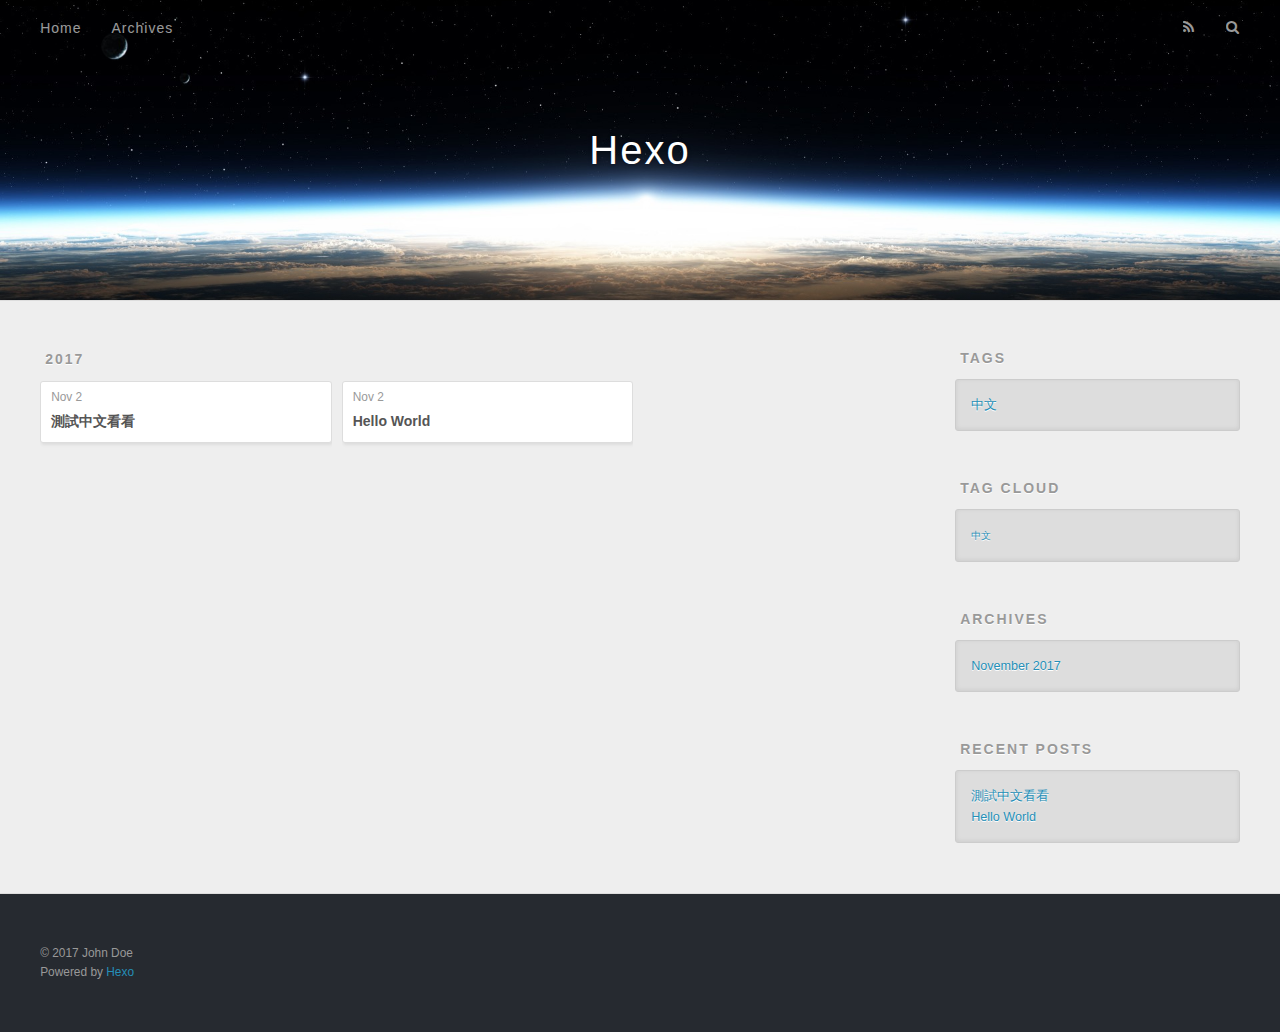
==== archives/index.html @ 3c04d318 "Site updated: 2017-11-02 15:52:07" ====
<!DOCTYPE html>
<html>
<head>
  <meta charset="utf-8">
  
  <title>Archives | Hexo</title>
  <meta name="viewport" content="width=device-width, initial-scale=1, maximum-scale=1">
  <meta property="og:type" content="website">
<meta property="og:title" content="Hexo">
<meta property="og:url" content="http://yoursite.com/archives/index.html">
<meta property="og:site_name" content="Hexo">
<meta name="twitter:card" content="summary">
<meta name="twitter:title" content="Hexo">
  
    <link rel="alternate" href="/atom.xml" title="Hexo" type="application/atom+xml">
  
  
    <link rel="icon" href="/favicon.png">
  
  
    <link href="//fonts.googleapis.com/css?family=Source+Code+Pro" rel="stylesheet" type="text/css">
  
  <link rel="stylesheet" href="/css/style.css">
  

</head>

<body>
  <div id="container">
    <div id="wrap">
      <header id="header">
  <div id="banner"></div>
  <div id="header-outer" class="outer">
    <div id="header-title" class="inner">
      <h1 id="logo-wrap">
        <a href="/" id="logo">Hexo</a>
      </h1>
      
    </div>
    <div id="header-inner" class="inner">
      <nav id="main-nav">
        <a id="main-nav-toggle" class="nav-icon"></a>
        
          <a class="main-nav-link" href="/">Home</a>
        
          <a class="main-nav-link" href="/archives">Archives</a>
        
      </nav>
      <nav id="sub-nav">
        
          <a id="nav-rss-link" class="nav-icon" href="/atom.xml" title="RSS Feed"></a>
        
        <a id="nav-search-btn" class="nav-icon" title="Search"></a>
      </nav>
      <div id="search-form-wrap">
        <form action="//google.com/search" method="get" accept-charset="UTF-8" class="search-form"><input type="search" name="q" class="search-form-input" placeholder="Search"><button type="submit" class="search-form-submit">&#xF002;</button><input type="hidden" name="sitesearch" value="http://yoursite.com"></form>
      </div>
    </div>
  </div>
</header>
      <div class="outer">
        <section id="main">
  
  
    
    
      
      
      <section class="archives-wrap">
        <div class="archive-year-wrap">
          <a href="/archives/2017" class="archive-year">2017</a>
        </div>
        <div class="archives">
    
    <article class="archive-article archive-type-post">
  <div class="archive-article-inner">
    <header class="archive-article-header">
      <a href="/2017/11/02/測試中文看看/" class="archive-article-date">
  <time datetime="2017-11-02T07:08:48.000Z" itemprop="datePublished">Nov 2</time>
</a>
      
  
    <h1 itemprop="name">
      <a class="archive-article-title" href="/2017/11/02/測試中文看看/">測試中文看看</a>
    </h1>
  

    </header>
  </div>
</article>
  
    
    
    <article class="archive-article archive-type-post">
  <div class="archive-article-inner">
    <header class="archive-article-header">
      <a href="/2017/11/02/hello-world/" class="archive-article-date">
  <time datetime="2017-11-02T06:54:24.256Z" itemprop="datePublished">Nov 2</time>
</a>
      
  
    <h1 itemprop="name">
      <a class="archive-article-title" href="/2017/11/02/hello-world/">Hello World</a>
    </h1>
  

    </header>
  </div>
</article>
  
  
    </div></section>
  

</section>
        
          <aside id="sidebar">
  
    

  
    
  <div class="widget-wrap">
    <h3 class="widget-title">Tags</h3>
    <div class="widget">
      <ul class="tag-list"><li class="tag-list-item"><a class="tag-list-link" href="/tags/中文/">中文</a></li></ul>
    </div>
  </div>


  
    
  <div class="widget-wrap">
    <h3 class="widget-title">Tag Cloud</h3>
    <div class="widget tagcloud">
      <a href="/tags/中文/" style="font-size: 10px;">中文</a>
    </div>
  </div>

  
    
  <div class="widget-wrap">
    <h3 class="widget-title">Archives</h3>
    <div class="widget">
      <ul class="archive-list"><li class="archive-list-item"><a class="archive-list-link" href="/archives/2017/11/">November 2017</a></li></ul>
    </div>
  </div>


  
    
  <div class="widget-wrap">
    <h3 class="widget-title">Recent Posts</h3>
    <div class="widget">
      <ul>
        
          <li>
            <a href="/2017/11/02/測試中文看看/">測試中文看看</a>
          </li>
        
          <li>
            <a href="/2017/11/02/hello-world/">Hello World</a>
          </li>
        
      </ul>
    </div>
  </div>

  
</aside>
        
      </div>
      <footer id="footer">
  
  <div class="outer">
    <div id="footer-info" class="inner">
      &copy; 2017 John Doe<br>
      Powered by <a href="http://hexo.io/" target="_blank">Hexo</a>
    </div>
  </div>
</footer>
    </div>
    <nav id="mobile-nav">
  
    <a href="/" class="mobile-nav-link">Home</a>
  
    <a href="/archives" class="mobile-nav-link">Archives</a>
  
</nav>
    

<script src="//ajax.googleapis.com/ajax/libs/jquery/2.0.3/jquery.min.js"></script>


  <link rel="stylesheet" href="/fancybox/jquery.fancybox.css">
  <script src="/fancybox/jquery.fancybox.pack.js"></script>


<script src="/js/script.js"></script>

  </div>
</body>
</html>
---- css/style.css ----
body {
  width: 100%;
}
body:before,
body:after {
  content: "";
  display: table;
}
body:after {
  clear: both;
}
html,
body,
div,
span,
applet,
object,
iframe,
h1,
h2,
h3,
h4,
h5,
h6,
p,
blockquote,
pre,
a,
abbr,
acronym,
address,
big,
cite,
code,
del,
dfn,
em,
img,
ins,
kbd,
q,
s,
samp,
small,
strike,
strong,
sub,
sup,
tt,
var,
dl,
dt,
dd,
ol,
ul,
li,
fieldset,
form,
label,
legend,
table,
caption,
tbody,
tfoot,
thead,
tr,
th,
td {
  margin: 0;
  padding: 0;
  border: 0;
  outline: 0;
  font-weight: inherit;
  font-style: inherit;
  font-family: inherit;
  font-size: 100%;
  vertical-align: baseline;
}
body {
  line-height: 1;
  color: #000;
  background: #fff;
}
ol,
ul {
  list-style: none;
}
table {
  border-collapse: separate;
  border-spacing: 0;
  vertical-align: middle;
}
caption,
th,
td {
  text-align: left;
  font-weight: normal;
  vertical-align: middle;
}
a img {
  border: none;
}
input,
button {
  margin: 0;
  padding: 0;
}
input::-moz-focus-inner,
button::-moz-focus-inner {
  border: 0;
  padding: 0;
}
@font-face {
  font-family: FontAwesome;
  font-style: normal;
  font-weight: normal;
  src: url("fonts/fontawesome-webfont.eot?v=#4.0.3");
  src: url("fonts/fontawesome-webfont.eot?#iefix&v=#4.0.3") format("embedded-opentype"), url("fonts/fontawesome-webfont.woff?v=#4.0.3") format("woff"), url("fonts/fontawesome-webfont.ttf?v=#4.0.3") format("truetype"), url("fonts/fontawesome-webfont.svg#fontawesomeregular?v=#4.0.3") format("svg");
}
html,
body,
#container {
  height: 100%;
}
body {
  background: #eee;
  font: 14px "Helvetica Neue", Helvetica, Arial, sans-serif;
  -webkit-text-size-adjust: 100%;
}
.outer {
  max-width: 1220px;
  margin: 0 auto;
  padding: 0 20px;
}
.outer:before,
.outer:after {
  content: "";
  display: table;
}
.outer:after {
  clear: both;
}
.inner {
  display: inline;
  float: left;
  width: 98.33333333333333%;
  margin: 0 0.833333333333333%;
}
.left,
.alignleft {
  float: left;
}
.right,
.alignright {
  float: right;
}
.clear {
  clear: both;
}
#container {
  position: relative;
}
.mobile-nav-on {
  overflow: hidden;
}
#wrap {
  height: 100%;
  width: 100%;
  position: absolute;
  top: 0;
  left: 0;
  -webkit-transition: 0.2s ease-out;
  -moz-transition: 0.2s ease-out;
  -ms-transition: 0.2s ease-out;
  transition: 0.2s ease-out;
  z-index: 1;
  background: #eee;
}
.mobile-nav-on #wrap {
  left: 280px;
}
@media screen and (min-width: 768px) {
  #main {
    display: inline;
    float: left;
    width: 73.33333333333333%;
    margin: 0 0.833333333333333%;
  }
}
.article-date,
.article-category-link,
.archive-year,
.widget-title {
  text-decoration: none;
  text-transform: uppercase;
  letter-spacing: 2px;
  color: #999;
  margin-bottom: 1em;
  margin-left: 5px;
  line-height: 1em;
  text-shadow: 0 1px #fff;
  font-weight: bold;
}
.article-inner,
.archive-article-inner {
  background: #fff;
  -webkit-box-shadow: 1px 2px 3px #ddd;
  box-shadow: 1px 2px 3px #ddd;
  border: 1px solid #ddd;
  border-radius: 3px;
}
.article-entry h1,
.widget h1 {
  font-size: 2em;
}
.article-entry h2,
.widget h2 {
  font-size: 1.5em;
}
.article-entry h3,
.widget h3 {
  font-size: 1.3em;
}
.article-entry h4,
.widget h4 {
  font-size: 1.2em;
}
.article-entry h5,
.widget h5 {
  font-size: 1em;
}
.article-entry h6,
.widget h6 {
  font-size: 1em;
  color: #999;
}
.article-entry hr,
.widget hr {
  border: 1px dashed #ddd;
}
.article-entry strong,
.widget strong {
  font-weight: bold;
}
.article-entry em,
.widget em,
.article-entry cite,
.widget cite {
  font-style: italic;
}
.article-entry sup,
.widget sup,
.article-entry sub,
.widget sub {
  font-size: 0.75em;
  line-height: 0;
  position: relative;
  vertical-align: baseline;
}
.article-entry sup,
.widget sup {
  top: -0.5em;
}
.article-entry sub,
.widget sub {
  bottom: -0.2em;
}
.article-entry small,
.widget small {
  font-size: 0.85em;
}
.article-entry acronym,
.widget acronym,
.article-entry abbr,
.widget abbr {
  border-bottom: 1px dotted;
}
.article-entry ul,
.widget ul,
.article-entry ol,
.widget ol,
.article-entry dl,
.widget dl {
  margin: 0 20px;
  line-height: 1.6em;
}
.article-entry ul ul,
.widget ul ul,
.article-entry ol ul,
.widget ol ul,
.article-entry ul ol,
.widget ul ol,
.article-entry ol ol,
.widget ol ol {
  margin-top: 0;
  margin-bottom: 0;
}
.article-entry ul,
.widget ul {
  list-style: disc;
}
.article-entry ol,
.widget ol {
  list-style: decimal;
}
.article-entry dt,
.widget dt {
  font-weight: bold;
}
#header {
  height: 300px;
  position: relative;
  border-bottom: 1px solid #ddd;
}
#header:before,
#header:after {
  content: "";
  position: absolute;
  left: 0;
  right: 0;
  height: 40px;
}
#header:before {
  top: 0;
  background: -webkit-linear-gradient(rgba(0,0,0,0.2), transparent);
  background: -moz-linear-gradient(rgba(0,0,0,0.2), transparent);
  background: -ms-linear-gradient(rgba(0,0,0,0.2), transparent);
  background: linear-gradient(rgba(0,0,0,0.2), transparent);
}
#header:after {
  bottom: 0;
  background: -webkit-linear-gradient(transparent, rgba(0,0,0,0.2));
  background: -moz-linear-gradient(transparent, rgba(0,0,0,0.2));
  background: -ms-linear-gradient(transparent, rgba(0,0,0,0.2));
  background: linear-gradient(transparent, rgba(0,0,0,0.2));
}
#header-outer {
  height: 100%;
  position: relative;
}
#header-inner {
  position: relative;
  overflow: hidden;
}
#banner {
  position: absolute;
  top: 0;
  left: 0;
  width: 100%;
  height: 100%;
  background: url("images/banner.jpg") center #000;
  -webkit-background-size: cover;
  -moz-background-size: cover;
  background-size: cover;
  z-index: -1;
}
#header-title {
  text-align: center;
  height: 40px;
  position: absolute;
  top: 50%;
  left: 0;
  margin-top: -20px;
}
#logo,
#subtitle {
  text-decoration: none;
  color: #fff;
  font-weight: 300;
  text-shadow: 0 1px 4px rgba(0,0,0,0.3);
}
#logo {
  font-size: 40px;
  line-height: 40px;
  letter-spacing: 2px;
}
#subtitle {
  font-size: 16px;
  line-height: 16px;
  letter-spacing: 1px;
}
#subtitle-wrap {
  margin-top: 16px;
}
#main-nav {
  float: left;
  margin-left: -15px;
}
.nav-icon,
.main-nav-link {
  float: left;
  color: #fff;
  opacity: 0.6;
  text-decoration: none;
  text-shadow: 0 1px rgba(0,0,0,0.2);
  -webkit-transition: opacity 0.2s;
  -moz-transition: opacity 0.2s;
  -ms-transition: opacity 0.2s;
  transition: opacity 0.2s;
  display: block;
  padding: 20px 15px;
}
.nav-icon:hover,
.main-nav-link:hover {
  opacity: 1;
}
.nav-icon {
  font-family: FontAwesome;
  text-align: center;
  font-size: 14px;
  width: 14px;
  height: 14px;
  padding: 20px 15px;
  position: relative;
  cursor: pointer;
}
.main-nav-link {
  font-weight: 300;
  letter-spacing: 1px;
}
@media screen and (max-width: 479px) {
  .main-nav-link {
    display: none;
  }
}
#main-nav-toggle {
  display: none;
}
#main-nav-toggle:before {
  content: "\f0c9";
}
@media screen and (max-width: 479px) {
  #main-nav-toggle {
    display: block;
  }
}
#sub-nav {
  float: right;
  margin-right: -15px;
}
#nav-rss-link:before {
  content: "\f09e";
}
#nav-search-btn:before {
  content: "\f002";
}
#search-form-wrap {
  position: absolute;
  top: 15px;
  width: 150px;
  height: 30px;
  right: -150px;
  opacity: 0;
  -webkit-transition: 0.2s ease-out;
  -moz-transition: 0.2s ease-out;
  -ms-transition: 0.2s ease-out;
  transition: 0.2s ease-out;
}
#search-form-wrap.on {
  opacity: 1;
  right: 0;
}
@media screen and (max-width: 479px) {
  #search-form-wrap {
    width: 100%;
    right: -100%;
  }
}
.search-form {
  position: absolute;
  top: 0;
  left: 0;
  right: 0;
  background: #fff;
  padding: 5px 15px;
  border-radius: 15px;
  -webkit-box-shadow: 0 0 10px rgba(0,0,0,0.3);
  box-shadow: 0 0 10px rgba(0,0,0,0.3);
}
.search-form-input {
  border: none;
  background: none;
  color: #555;
  width: 100%;
  font: 13px "Helvetica Neue", Helvetica, Arial, sans-serif;
  outline: none;
}
.search-form-input::-webkit-search-results-decoration,
.search-form-input::-webkit-search-cancel-button {
  -webkit-appearance: none;
}
.search-form-submit {
  position: absolute;
  top: 50%;
  right: 10px;
  margin-top: -7px;
  font: 13px FontAwesome;
  border: none;
  background: none;
  color: #bbb;
  cursor: pointer;
}
.search-form-submit:hover,
.search-form-submit:focus {
  color: #777;
}
.article {
  margin: 50px 0;
}
.article-inner {
  overflow: hidden;
}
.article-meta:before,
.article-meta:after {
  content: "";
  display: table;
}
.article-meta:after {
  clear: both;
}
.article-date {
  float: left;
}
.article-category {
  float: left;
  line-height: 1em;
  color: #ccc;
  text-shadow: 0 1px #fff;
  margin-left: 8px;
}
.article-category:before {
  content: "\2022";
}
.article-category-link {
  margin: 0 12px 1em;
}
.article-header {
  padding: 20px 20px 0;
}
.article-title {
  text-decoration: none;
  font-size: 2em;
  font-weight: bold;
  color: #555;
  line-height: 1.1em;
  -webkit-transition: color 0.2s;
  -moz-transition: color 0.2s;
  -ms-transition: color 0.2s;
  transition: color 0.2s;
}
a.article-title:hover {
  color: #258fb8;
}
.article-entry {
  color: #555;
  padding: 0 20px;
}
.article-entry:before,
.article-entry:after {
  content: "";
  display: table;
}
.article-entry:after {
  clear: both;
}
.article-entry p,
.article-entry table {
  line-height: 1.6em;
  margin: 1.6em 0;
}
.article-entry h1,
.article-entry h2,
.article-entry h3,
.article-entry h4,
.article-entry h5,
.article-entry h6 {
  font-weight: bold;
}
.article-entry h1,
.article-entry h2,
.article-entry h3,
.article-entry h4,
.article-entry h5,
.article-entry h6 {
  line-height: 1.1em;
  margin: 1.1em 0;
}
.article-entry a {
  color: #258fb8;
  text-decoration: none;
}
.article-entry a:hover {
  text-decoration: underline;
}
.article-entry ul,
.article-entry ol,
.article-entry dl {
  margin-top: 1.6em;
  margin-bottom: 1.6em;
}
.article-entry img,
.article-entry video {
  max-width: 100%;
  height: auto;
  display: block;
  margin: auto;
}
.article-entry iframe {
  border: none;
}
.article-entry table {
  width: 100%;
  border-collapse: collapse;
  border-spacing: 0;
}
.article-entry th {
  font-weight: bold;
  border-bottom: 3px solid #ddd;
  padding-bottom: 0.5em;
}
.article-entry td {
  border-bottom: 1px solid #ddd;
  padding: 10px 0;
}
.article-entry blockquote {
  font-family: Georgia, "Times New Roman", serif;
  font-size: 1.4em;
  margin: 1.6em 20px;
  text-align: center;
}
.article-entry blockquote footer {
  font-size: 14px;
  margin: 1.6em 0;
  font-family: "Helvetica Neue", Helvetica, Arial, sans-serif;
}
.article-entry blockquote footer cite:before {
  content: "—";
  padding: 0 0.5em;
}
.article-entry .pullquote {
  text-align: left;
  width: 45%;
  margin: 0;
}
.article-entry .pullquote.left {
  margin-left: 0.5em;
  margin-right: 1em;
}
.article-entry .pullquote.right {
  margin-right: 0.5em;
  margin-left: 1em;
}
.article-entry .caption {
  color: #999;
  display: block;
  font-size: 0.9em;
  margin-top: 0.5em;
  position: relative;
  text-align: center;
}
.article-entry .video-container {
  position: relative;
  padding-top: 56.25%;
  height: 0;
  overflow: hidden;
}
.article-entry .video-container iframe,
.article-entry .video-container object,
.article-entry .video-container embed {
  position: absolute;
  top: 0;
  left: 0;
  width: 100%;
  height: 100%;
  margin-top: 0;
}
.article-more-link a {
  display: inline-block;
  line-height: 1em;
  padding: 6px 15px;
  border-radius: 15px;
  background: #eee;
  color: #999;
  text-shadow: 0 1px #fff;
  text-decoration: none;
}
.article-more-link a:hover {
  background: #258fb8;
  color: #fff;
  text-decoration: none;
  text-shadow: 0 1px #1e7293;
}
.article-footer {
  font-size: 0.85em;
  line-height: 1.6em;
  border-top: 1px solid #ddd;
  padding-top: 1.6em;
  margin: 0 20px 20px;
}
.article-footer:before,
.article-footer:after {
  content: "";
  display: table;
}
.article-footer:after {
  clear: both;
}
.article-footer a {
  color: #999;
  text-decoration: none;
}
.article-footer a:hover {
  color: #555;
}
.article-tag-list-item {
  float: left;
  margin-right: 10px;
}
.article-tag-list-link:before {
  content: "#";
}
.article-comment-link {
  float: right;
}
.article-comment-link:before {
  content: "\f075";
  font-family: FontAwesome;
  padding-right: 8px;
}
.article-share-link {
  cursor: pointer;
  float: right;
  margin-left: 20px;
}
.article-share-link:before {
  content: "\f064";
  font-family: FontAwesome;
  padding-right: 6px;
}
#article-nav {
  position: relative;
}
#article-nav:before,
#article-nav:after {
  content: "";
  display: table;
}
#article-nav:after {
  clear: both;
}
@media screen and (min-width: 768px) {
  #article-nav {
    margin: 50px 0;
  }
  #article-nav:before {
    width: 8px;
    height: 8px;
    position: absolute;
    top: 50%;
    left: 50%;
    margin-top: -4px;
    margin-left: -4px;
    content: "";
    border-radius: 50%;
    background: #ddd;
    -webkit-box-shadow: 0 1px 2px #fff;
    box-shadow: 0 1px 2px #fff;
  }
}
.article-nav-link-wrap {
  text-decoration: none;
  text-shadow: 0 1px #fff;
  color: #999;
  -webkit-box-sizing: border-box;
  -moz-box-sizing: border-box;
  box-sizing: border-box;
  margin-top: 50px;
  text-align: center;
  display: block;
}
.article-nav-link-wrap:hover {
  color: #555;
}
@media screen and (min-width: 768px) {
  .article-nav-link-wrap {
    width: 50%;
    margin-top: 0;
  }
}
@media screen and (min-width: 768px) {
  #article-nav-newer {
    float: left;
    text-align: right;
    padding-right: 20px;
  }
}
@media screen and (min-width: 768px) {
  #article-nav-older {
    float: right;
    text-align: left;
    padding-left: 20px;
  }
}
.article-nav-caption {
  text-transform: uppercase;
  letter-spacing: 2px;
  color: #ddd;
  line-height: 1em;
  font-weight: bold;
}
#article-nav-newer .article-nav-caption {
  margin-right: -2px;
}
.article-nav-title {
  font-size: 0.85em;
  line-height: 1.6em;
  margin-top: 0.5em;
}
.article-share-box {
  position: absolute;
  display: none;
  background: #fff;
  -webkit-box-shadow: 1px 2px 10px rgba(0,0,0,0.2);
  box-shadow: 1px 2px 10px rgba(0,0,0,0.2);
  border-radius: 3px;
  margin-left: -145px;
  overflow: hidden;
  z-index: 1;
}
.article-share-box.on {
  display: block;
}
.article-share-input {
  width: 100%;
  background: none;
  -webkit-box-sizing: border-box;
  -moz-box-sizing: border-box;
  box-sizing: border-box;
  font: 14px "Helvetica Neue", Helvetica, Arial, sans-serif;
  padding: 0 15px;
  color: #555;
  outline: none;
  border: 1px solid #ddd;
  border-radius: 3px 3px 0 0;
  height: 36px;
  line-height: 36px;
}
.article-share-links {
  background: #eee;
}
.article-share-links:before,
.article-share-links:after {
  content: "";
  display: table;
}
.article-share-links:after {
  clear: both;
}
.article-share-twitter,
.article-share-facebook,
.article-share-pinterest,
.article-share-google {
  width: 50px;
  height: 36px;
  display: block;
  float: left;
  position: relative;
  color: #999;
  text-shadow: 0 1px #fff;
}
.article-share-twitter:before,
.article-share-facebook:before,
.article-share-pinterest:before,
.article-share-google:before {
  font-size: 20px;
  font-family: FontAwesome;
  width: 20px;
  height: 20px;
  position: absolute;
  top: 50%;
  left: 50%;
  margin-top: -10px;
  margin-left: -10px;
  text-align: center;
}
.article-share-twitter:hover,
.article-share-facebook:hover,
.article-share-pinterest:hover,
.article-share-google:hover {
  color: #fff;
}
.article-share-twitter:before {
  content: "\f099";
}
.article-share-twitter:hover {
  background: #00aced;
  text-shadow: 0 1px #008abe;
}
.article-share-facebook:before {
  content: "\f09a";
}
.article-share-facebook:hover {
  background: #3b5998;
  text-shadow: 0 1px #2f477a;
}
.article-share-pinterest:before {
  content: "\f0d2";
}
.article-share-pinterest:hover {
  background: #cb2027;
  text-shadow: 0 1px #a21a1f;
}
.article-share-google:before {
  content: "\f0d5";
}
.article-share-google:hover {
  background: #dd4b39;
  text-shadow: 0 1px #be3221;
}
.article-gallery {
  background: #000;
  position: relative;
}
.article-gallery-photos {
  position: relative;
  overflow: hidden;
}
.article-gallery-img {
  display: none;
  max-width: 100%;
}
.article-gallery-img:first-child {
  display: block;
}
.article-gallery-img.loaded {
  position: absolute;
  display: block;
}
.article-gallery-img img {
  display: block;
  max-width: 100%;
  margin: 0 auto;
}
#comments {
  background: #fff;
  -webkit-box-shadow: 1px 2px 3px #ddd;
  box-shadow: 1px 2px 3px #ddd;
  padding: 20px;
  border: 1px solid #ddd;
  border-radius: 3px;
  margin: 50px 0;
}
#comments a {
  color: #258fb8;
}
.archives-wrap {
  margin: 50px 0;
}
.archives:before,
.archives:after {
  content: "";
  display: table;
}
.archives:after {
  clear: both;
}
.archive-year-wrap {
  margin-bottom: 1em;
}
.archives {
  -webkit-column-gap: 10px;
  -moz-column-gap: 10px;
  column-gap: 10px;
}
@media screen and (min-width: 480px) and (max-width: 767px) {
  .archives {
    -webkit-column-count: 2;
    -moz-column-count: 2;
    column-count: 2;
  }
}
@media screen and (min-width: 768px) {
  .archives {
    -webkit-column-count: 3;
    -moz-column-count: 3;
    column-count: 3;
  }
}
.archive-article {
  -webkit-column-break-inside: avoid;
  page-break-inside: avoid;
  overflow: hidden;
  break-inside: avoid-column;
}
.archive-article-inner {
  padding: 10px;
  margin-bottom: 15px;
}
.archive-article-title {
  text-decoration: none;
  font-weight: bold;
  color: #555;
  -webkit-transition: color 0.2s;
  -moz-transition: color 0.2s;
  -ms-transition: color 0.2s;
  transition: color 0.2s;
  line-height: 1.6em;
}
.archive-article-title:hover {
  color: #258fb8;
}
.archive-article-footer {
  margin-top: 1em;
}
.archive-article-date {
  color: #999;
  text-decoration: none;
  font-size: 0.85em;
  line-height: 1em;
  margin-bottom: 0.5em;
  display: block;
}
#page-nav {
  margin: 50px auto;
  background: #fff;
  -webkit-box-shadow: 1px 2px 3px #ddd;
  box-shadow: 1px 2px 3px #ddd;
  border: 1px solid #ddd;
  border-radius: 3px;
  text-align: center;
  color: #999;
  overflow: hidden;
}
#page-nav:before,
#page-nav:after {
  content: "";
  display: table;
}
#page-nav:after {
  clear: both;
}
#page-nav a,
#page-nav span {
  padding: 10px 20px;
  line-height: 1;
  height: 2ex;
}
#page-nav a {
  color: #999;
  text-decoration: none;
}
#page-nav a:hover {
  background: #999;
  color: #fff;
}
#page-nav .prev {
  float: left;
}
#page-nav .next {
  float: right;
}
#page-nav .page-number {
  display: inline-block;
}
@media screen and (max-width: 479px) {
  #page-nav .page-number {
    display: none;
  }
}
#page-nav .current {
  color: #555;
  font-weight: bold;
}
#page-nav .space {
  color: #ddd;
}
#footer {
  background: #262a30;
  padding: 50px 0;
  border-top: 1px solid #ddd;
  color: #999;
}
#footer a {
  color: #258fb8;
  text-decoration: none;
}
#footer a:hover {
  text-decoration: underline;
}
#footer-info {
  line-height: 1.6em;
  font-size: 0.85em;
}
.article-entry pre,
.article-entry .highlight {
  background: #2d2d2d;
  margin: 0 -20px;
  padding: 15px 20px;
  border-style: solid;
  border-color: #ddd;
  border-width: 1px 0;
  overflow: auto;
  color: #ccc;
  line-height: 22.400000000000002px;
}
.article-entry .highlight .gutter pre,
.article-entry .gist .gist-file .gist-data .line-numbers {
  color: #666;
  font-size: 0.85em;
}
.article-entry pre,
.article-entry code {
  font-family: "Source Code Pro", Consolas, Monaco, Menlo, Consolas, monospace;
}
.article-entry code {
  background: #eee;
  text-shadow: 0 1px #fff;
  padding: 0 0.3em;
}
.article-entry pre code {
  background: none;
  text-shadow: none;
  padding: 0;
}
.article-entry .highlight pre {
  border: none;
  margin: 0;
  padding: 0;
}
.article-entry .highlight table {
  margin: 0;
  width: auto;
}
.article-entry .highlight td {
  border: none;
  padding: 0;
}
.article-entry .highlight figcaption {
  font-size: 0.85em;
  color: #999;
  line-height: 1em;
  margin-bottom: 1em;
}
.article-entry .highlight figcaption:before,
.article-entry .highlight figcaption:after {
  content: "";
  display: table;
}
.article-entry .highlight figcaption:after {
  clear: both;
}
.article-entry .highlight figcaption a {
  float: right;
}
.article-entry .highlight .gutter pre {
  text-align: right;
  padding-right: 20px;
}
.article-entry .highlight .line {
  height: 22.400000000000002px;
}
.article-entry .highlight .line.marked {
  background: #515151;
}
.article-entry .gist {
  margin: 0 -20px;
  border-style: solid;
  border-color: #ddd;
  border-width: 1px 0;
  background: #2d2d2d;
  padding: 15px 20px 15px 0;
}
.article-entry .gist .gist-file {
  border: none;
  font-family: "Source Code Pro", Consolas, Monaco, Menlo, Consolas, monospace;
  margin: 0;
}
.article-entry .gist .gist-file .gist-data {
  background: none;
  border: none;
}
.article-entry .gist .gist-file .gist-data .line-numbers {
  background: none;
  border: none;
  padding: 0 20px 0 0;
}
.article-entry .gist .gist-file .gist-data .line-data {
  padding: 0 !important;
}
.article-entry .gist .gist-file .highlight {
  margin: 0;
  padding: 0;
  border: none;
}
.article-entry .gist .gist-file .gist-meta {
  background: #2d2d2d;
  color: #999;
  font: 0.85em "Helvetica Neue", Helvetica, Arial, sans-serif;
  text-shadow: 0 0;
  padding: 0;
  margin-top: 1em;
  margin-left: 20px;
}
.article-entry .gist .gist-file .gist-meta a {
  color: #258fb8;
  font-weight: normal;
}
.article-entry .gist .gist-file .gist-meta a:hover {
  text-decoration: underline;
}
pre .comment,
pre .title {
  color: #999;
}
pre .variable,
pre .attribute,
pre .tag,
pre .regexp,
pre .ruby .constant,
pre .xml .tag .title,
pre .xml .pi,
pre .xml .doctype,
pre .html .doctype,
pre .css .id,
pre .css .class,
pre .css .pseudo {
  color: #f2777a;
}
pre .number,
pre .preprocessor,
pre .built_in,
pre .literal,
pre .params,
pre .constant {
  color: #f99157;
}
pre .class,
pre .ruby .class .title,
pre .css .rules .attribute {
  color: #9c9;
}
pre .string,
pre .value,
pre .inheritance,
pre .header,
pre .ruby .symbol,
pre .xml .cdata {
  color: #9c9;
}
pre .css .hexcolor {
  color: #6cc;
}
pre .function,
pre .python .decorator,
pre .python .title,
pre .ruby .function .title,
pre .ruby .title .keyword,
pre .perl .sub,
pre .javascript .title,
pre .coffeescript .title {
  color: #69c;
}
pre .keyword,
pre .javascript .function {
  color: #c9c;
}
@media screen and (max-width: 479px) {
  #mobile-nav {
    position: absolute;
    top: 0;
    left: 0;
    width: 280px;
    height: 100%;
    background: #191919;
    border-right: 1px solid #fff;
  }
}
@media screen and (max-width: 479px) {
  .mobile-nav-link {
    display: block;
    color: #999;
    text-decoration: none;
    padding: 15px 20px;
    font-weight: bold;
  }
  .mobile-nav-link:hover {
    color: #fff;
  }
}
@media screen and (min-width: 768px) {
  #sidebar {
    display: inline;
    float: left;
    width: 23.333333333333332%;
    margin: 0 0.833333333333333%;
  }
}
.widget-wrap {
  margin: 50px 0;
}
.widget {
  color: #777;
  text-shadow: 0 1px #fff;
  background: #ddd;
  -webkit-box-shadow: 0 -1px 4px #ccc inset;
  box-shadow: 0 -1px 4px #ccc inset;
  border: 1px solid #ccc;
  padding: 15px;
  border-radius: 3px;
}
.widget a {
  color: #258fb8;
  text-decoration: none;
}
.widget a:hover {
  text-decoration: underline;
}
.widget ul ul,
.widget ol ul,
.widget dl ul,
.widget ul ol,
.widget ol ol,
.widget dl ol,
.widget ul dl,
.widget ol dl,
.widget dl dl {
  margin-left: 15px;
  list-style: disc;
}
.widget {
  line-height: 1.6em;
  word-wrap: break-word;
  font-size: 0.9em;
}
.widget ul,
.widget ol {
  list-style: none;
  margin: 0;
}
.widget ul ul,
.widget ol ul,
.widget ul ol,
.widget ol ol {
  margin: 0 20px;
}
.widget ul ul,
.widget ol ul {
  list-style: disc;
}
.widget ul ol,
.widget ol ol {
  list-style: decimal;
}
.category-list-count,
.tag-list-count,
.archive-list-count {
  padding-left: 5px;
  color: #999;
  font-size: 0.85em;
}
.category-list-count:before,
.tag-list-count:before,
.archive-list-count:before {
  content: "(";
}
.category-list-count:after,
.tag-list-count:after,
.archive-list-count:after {
  content: ")";
}
.tagcloud a {
  margin-right: 5px;
  display: inline-block;
}
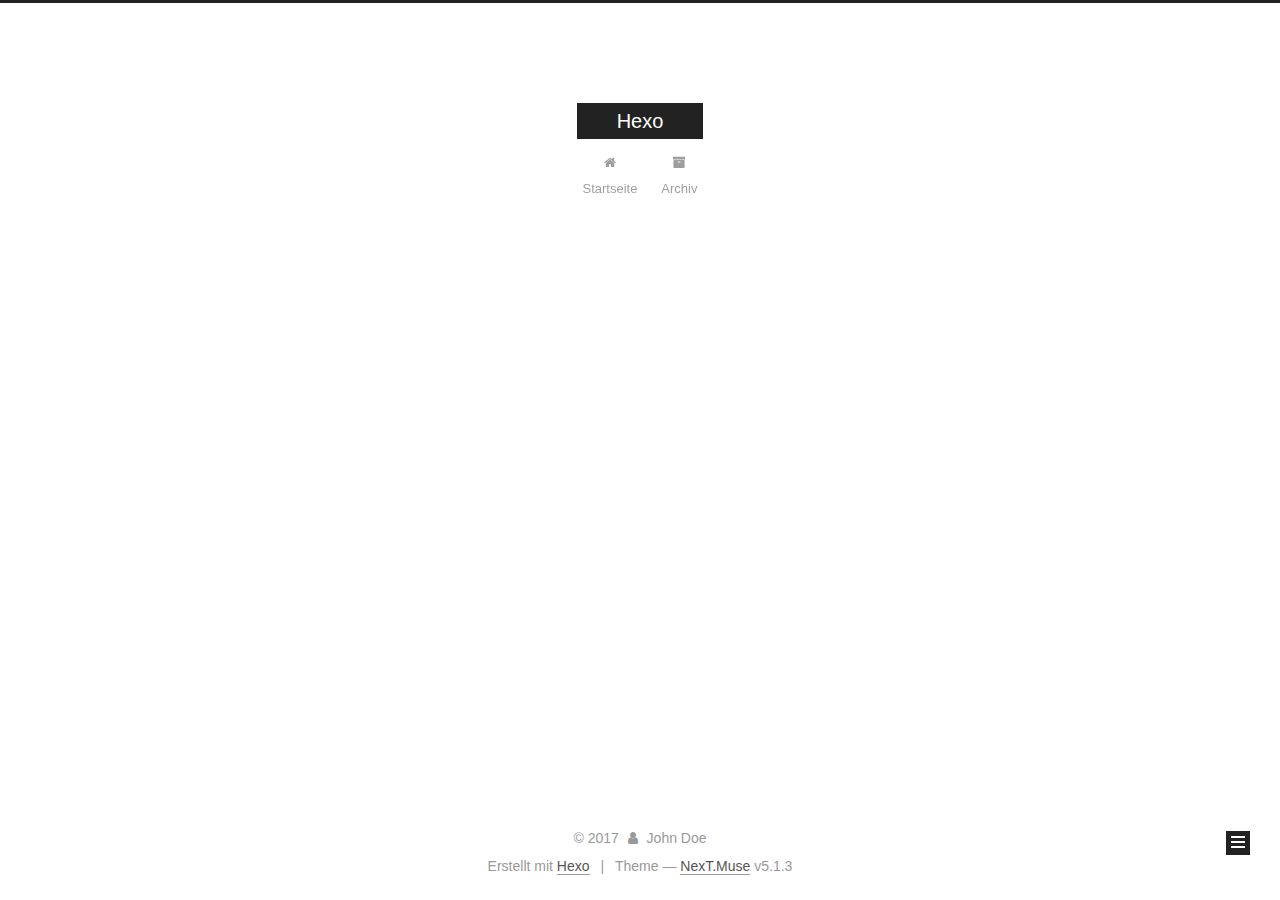
==== commit fc7160bb: "Site updated: 2017-11-02 16:00:58" ====
--- a/archives/index.html
+++ b/archives/index.html
@@ -1,203 +1,598 @@
 <!DOCTYPE html>
-<html>
+
+
+
+  
+
+
+<html class="theme-next muse use-motion" lang="">
 <head>
-  <meta charset="utf-8">
-  
-  <title>Archives | Hexo</title>
-  <meta name="viewport" content="width=device-width, initial-scale=1, maximum-scale=1">
-  <meta property="og:type" content="website">
+  <meta charset="UTF-8"/>
+<meta http-equiv="X-UA-Compatible" content="IE=edge" />
+<meta name="viewport" content="width=device-width, initial-scale=1, maximum-scale=1"/>
+<meta name="theme-color" content="#222">
+
+
+
+
+
+
+
+
+
+<meta http-equiv="Cache-Control" content="no-transform" />
+<meta http-equiv="Cache-Control" content="no-siteapp" />
+
+
+
+
+
+
+
+
+
+
+
+
+
+
+
+
+  
+  
+  <link href="/lib/fancybox/source/jquery.fancybox.css?v=2.1.5" rel="stylesheet" type="text/css" />
+
+
+
+
+
+
+
+<link href="/lib/font-awesome/css/font-awesome.min.css?v=4.6.2" rel="stylesheet" type="text/css" />
+
+<link href="/css/main.css?v=5.1.3" rel="stylesheet" type="text/css" />
+
+
+  <link rel="apple-touch-icon" sizes="180x180" href="/images/apple-touch-icon-next.png?v=5.1.3">
+
+
+  <link rel="icon" type="image/png" sizes="32x32" href="/images/favicon-32x32-next.png?v=5.1.3">
+
+
+  <link rel="icon" type="image/png" sizes="16x16" href="/images/favicon-16x16-next.png?v=5.1.3">
+
+
+  <link rel="mask-icon" href="/images/logo.svg?v=5.1.3" color="#222">
+
+
+
+
+
+  <meta name="keywords" content="Hexo, NexT" />
+
+
+
+
+
+
+
+
+
+
+<meta property="og:type" content="website">
 <meta property="og:title" content="Hexo">
 <meta property="og:url" content="http://yoursite.com/archives/index.html">
 <meta property="og:site_name" content="Hexo">
 <meta name="twitter:card" content="summary">
 <meta name="twitter:title" content="Hexo">
-  
-    <link rel="alternate" href="/atom.xml" title="Hexo" type="application/atom+xml">
-  
-  
-    <link rel="icon" href="/favicon.png">
-  
-  
-    <link href="//fonts.googleapis.com/css?family=Source+Code+Pro" rel="stylesheet" type="text/css">
-  
-  <link rel="stylesheet" href="/css/style.css">
-  
+
+
+
+<script type="text/javascript" id="hexo.configurations">
+  var NexT = window.NexT || {};
+  var CONFIG = {
+    root: '/',
+    scheme: 'Muse',
+    version: '5.1.3',
+    sidebar: {"position":"left","display":"post","offset":12,"b2t":false,"scrollpercent":false,"onmobile":false},
+    fancybox: true,
+    tabs: true,
+    motion: {"enable":true,"async":false,"transition":{"post_block":"fadeIn","post_header":"slideDownIn","post_body":"slideDownIn","coll_header":"slideLeftIn","sidebar":"slideUpIn"}},
+    duoshuo: {
+      userId: '0',
+      author: 'Author'
+    },
+    algolia: {
+      applicationID: '',
+      apiKey: '',
+      indexName: '',
+      hits: {"per_page":10},
+      labels: {"input_placeholder":"Search for Posts","hits_empty":"We didn't find any results for the search: ${query}","hits_stats":"${hits} results found in ${time} ms"}
+    }
+  };
+</script>
+
+
+
+  <link rel="canonical" href="http://yoursite.com/archives/"/>
+
+
+
+
+
+  <title>Archiv | Hexo</title>
+  
+
+
+
+
+
+
+
 
 </head>
 
-<body>
-  <div id="container">
-    <div id="wrap">
-      <header id="header">
-  <div id="banner"></div>
-  <div id="header-outer" class="outer">
-    <div id="header-title" class="inner">
-      <h1 id="logo-wrap">
-        <a href="/" id="logo">Hexo</a>
-      </h1>
-      
+<body itemscope itemtype="http://schema.org/WebPage" lang="">
+
+  
+  
+    
+  
+
+  <div class="container sidebar-position-left page-archive">
+    <div class="headband"></div>
+
+    <header id="header" class="header" itemscope itemtype="http://schema.org/WPHeader">
+      <div class="header-inner"><div class="site-brand-wrapper">
+  <div class="site-meta ">
+    
+
+    <div class="custom-logo-site-title">
+      <a href="/"  class="brand" rel="start">
+        <span class="logo-line-before"><i></i></span>
+        <span class="site-title">Hexo</span>
+        <span class="logo-line-after"><i></i></span>
+      </a>
     </div>
-    <div id="header-inner" class="inner">
-      <nav id="main-nav">
-        <a id="main-nav-toggle" class="nav-icon"></a>
-        
-          <a class="main-nav-link" href="/">Home</a>
-        
-          <a class="main-nav-link" href="/archives">Archives</a>
-        
-      </nav>
-      <nav id="sub-nav">
-        
-          <a id="nav-rss-link" class="nav-icon" href="/atom.xml" title="RSS Feed"></a>
-        
-        <a id="nav-search-btn" class="nav-icon" title="Search"></a>
-      </nav>
-      <div id="search-form-wrap">
-        <form action="//google.com/search" method="get" accept-charset="UTF-8" class="search-form"><input type="search" name="q" class="search-form-input" placeholder="Search"><button type="submit" class="search-form-submit">&#xF002;</button><input type="hidden" name="sitesearch" value="http://yoursite.com"></form>
+      
+        <p class="site-subtitle"></p>
+      
+  </div>
+
+  <div class="site-nav-toggle">
+    <button>
+      <span class="btn-bar"></span>
+      <span class="btn-bar"></span>
+      <span class="btn-bar"></span>
+    </button>
+  </div>
+</div>
+
+<nav class="site-nav">
+  
+
+  
+    <ul id="menu" class="menu">
+      
+        
+        <li class="menu-item menu-item-home">
+          <a href="/" rel="section">
+            
+              <i class="menu-item-icon fa fa-fw fa-home"></i> <br />
+            
+            Startseite
+          </a>
+        </li>
+      
+        
+        <li class="menu-item menu-item-archives">
+          <a href="/archives/" rel="section">
+            
+              <i class="menu-item-icon fa fa-fw fa-archive"></i> <br />
+            
+            Archiv
+          </a>
+        </li>
+      
+
+      
+    </ul>
+  
+
+  
+</nav>
+
+
+
+ </div>
+    </header>
+
+    <main id="main" class="main">
+      <div class="main-inner">
+        <div class="content-wrap">
+          <div id="content" class="content">
+            
+
+  
+  
+  
+  <div class="post-block archive">
+    <div id="posts" class="posts-collapse">
+      <span class="archive-move-on"></span>
+
+      <span class="archive-page-counter">
+        
+        
+        
+          
+        
+        Öhm..! Insgesamt 2 Artikel. Bleib dran.
+      </span>
+
+      
+
+        
+        
+        
+
+        
+          
+          <div class="collection-title">
+            <h1 class="archive-year" id="archive-year-2017">2017</h1>
+          </div>
+        
+        
+
+        
+
+  <article class="post post-type-normal" itemscope itemtype="http://schema.org/Article">
+    <header class="post-header">
+
+      <h2 class="post-title">
+        
+            <a class="post-title-link" href="/2017/11/02/測試中文看看/" itemprop="url">
+              
+                <span itemprop="name">測試中文看看</span>
+              
+            </a>
+        
+      </h2>
+
+      <div class="post-meta">
+        <time class="post-time" itemprop="dateCreated"
+              datetime="2017-11-02T15:08:48+08:00"
+              content="2017-11-02" >
+          11-02
+        </time>
       </div>
+
+    </header>
+  </article>
+
+
+
+      
+
+        
+        
+        
+
+        
+        
+
+        
+
+  <article class="post post-type-normal" itemscope itemtype="http://schema.org/Article">
+    <header class="post-header">
+
+      <h2 class="post-title">
+        
+            <a class="post-title-link" href="/2017/11/02/hello-world/" itemprop="url">
+              
+                <span itemprop="name">Hello World</span>
+              
+            </a>
+        
+      </h2>
+
+      <div class="post-meta">
+        <time class="post-time" itemprop="dateCreated"
+              datetime="2017-11-02T14:54:24+08:00"
+              content="2017-11-02" >
+          11-02
+        </time>
+      </div>
+
+    </header>
+  </article>
+
+
+
+      
+
     </div>
   </div>
-</header>
-      <div class="outer">
-        <section id="main">
-  
-  
-    
-    
-      
-      
-      <section class="archives-wrap">
-        <div class="archive-year-wrap">
-          <a href="/archives/2017" class="archive-year">2017</a>
+  
+  
+  
+
+  
+
+
+
+          </div>
+          
+
+
+          
+
         </div>
-        <div class="archives">
-    
-    <article class="archive-article archive-type-post">
-  <div class="archive-article-inner">
-    <header class="archive-article-header">
-      <a href="/2017/11/02/測試中文看看/" class="archive-article-date">
-  <time datetime="2017-11-02T07:08:48.000Z" itemprop="datePublished">Nov 2</time>
-</a>
-      
-  
-    <h1 itemprop="name">
-      <a class="archive-article-title" href="/2017/11/02/測試中文看看/">測試中文看看</a>
-    </h1>
-  
-
-    </header>
-  </div>
-</article>
-  
-    
-    
-    <article class="archive-article archive-type-post">
-  <div class="archive-article-inner">
-    <header class="archive-article-header">
-      <a href="/2017/11/02/hello-world/" class="archive-article-date">
-  <time datetime="2017-11-02T06:54:24.256Z" itemprop="datePublished">Nov 2</time>
-</a>
-      
-  
-    <h1 itemprop="name">
-      <a class="archive-article-title" href="/2017/11/02/hello-world/">Hello World</a>
-    </h1>
-  
-
-    </header>
-  </div>
-</article>
-  
-  
-    </div></section>
-  
-
-</section>
-        
-          <aside id="sidebar">
-  
-    
-
-  
-    
-  <div class="widget-wrap">
-    <h3 class="widget-title">Tags</h3>
-    <div class="widget">
-      <ul class="tag-list"><li class="tag-list-item"><a class="tag-list-link" href="/tags/中文/">中文</a></li></ul>
+        
+          
+  
+  <div class="sidebar-toggle">
+    <div class="sidebar-toggle-line-wrap">
+      <span class="sidebar-toggle-line sidebar-toggle-line-first"></span>
+      <span class="sidebar-toggle-line sidebar-toggle-line-middle"></span>
+      <span class="sidebar-toggle-line sidebar-toggle-line-last"></span>
     </div>
   </div>
 
-
-  
+  <aside id="sidebar" class="sidebar">
     
-  <div class="widget-wrap">
-    <h3 class="widget-title">Tag Cloud</h3>
-    <div class="widget tagcloud">
-      <a href="/tags/中文/" style="font-size: 10px;">中文</a>
+    <div class="sidebar-inner">
+
+      
+
+      
+
+      <section class="site-overview-wrap sidebar-panel sidebar-panel-active">
+        <div class="site-overview">
+          <div class="site-author motion-element" itemprop="author" itemscope itemtype="http://schema.org/Person">
+            
+              <p class="site-author-name" itemprop="name">John Doe</p>
+              <p class="site-description motion-element" itemprop="description"></p>
+          </div>
+
+          <nav class="site-state motion-element">
+
+            
+              <div class="site-state-item site-state-posts">
+              
+                <a href="/archives/">
+              
+                  <span class="site-state-item-count">2</span>
+                  <span class="site-state-item-name">Artikel</span>
+                </a>
+              </div>
+            
+
+            
+
+            
+              
+              
+              <div class="site-state-item site-state-tags">
+                
+                  <span class="site-state-item-count">1</span>
+                  <span class="site-state-item-name">Tags</span>
+                
+              </div>
+            
+
+          </nav>
+
+          
+
+          <div class="links-of-author motion-element">
+            
+          </div>
+
+          
+          
+
+          
+          
+
+          
+
+        </div>
+      </section>
+
+      
+
+      
+
     </div>
+  </aside>
+
+
+        
+      </div>
+    </main>
+
+    <footer id="footer" class="footer">
+      <div class="footer-inner">
+        <div class="copyright">&copy; <span itemprop="copyrightYear">2017</span>
+  <span class="with-love">
+    <i class="fa fa-user"></i>
+  </span>
+  <span class="author" itemprop="copyrightHolder">John Doe</span>
+
+  
+</div>
+
+
+  <div class="powered-by">Erstellt mit  <a class="theme-link" target="_blank" href="https://hexo.io">Hexo</a></div>
+
+
+
+  <span class="post-meta-divider">|</span>
+
+
+
+  <div class="theme-info">Theme &mdash; <a class="theme-link" target="_blank" href="https://github.com/iissnan/hexo-theme-next">NexT.Muse</a> v5.1.3</div>
+
+
+
+
+        
+
+
+
+
+
+
+
+        
+      </div>
+    </footer>
+
+    
+      <div class="back-to-top">
+        <i class="fa fa-arrow-up"></i>
+        
+      </div>
+    
+
+    
+
   </div>
 
   
-    
-  <div class="widget-wrap">
-    <h3 class="widget-title">Archives</h3>
-    <div class="widget">
-      <ul class="archive-list"><li class="archive-list-item"><a class="archive-list-link" href="/archives/2017/11/">November 2017</a></li></ul>
-    </div>
-  </div>
-
-
-  
-    
-  <div class="widget-wrap">
-    <h3 class="widget-title">Recent Posts</h3>
-    <div class="widget">
-      <ul>
-        
-          <li>
-            <a href="/2017/11/02/測試中文看看/">測試中文看看</a>
-          </li>
-        
-          <li>
-            <a href="/2017/11/02/hello-world/">Hello World</a>
-          </li>
-        
-      </ul>
-    </div>
-  </div>
-
-  
-</aside>
-        
-      </div>
-      <footer id="footer">
-  
-  <div class="outer">
-    <div id="footer-info" class="inner">
-      &copy; 2017 John Doe<br>
-      Powered by <a href="http://hexo.io/" target="_blank">Hexo</a>
-    </div>
-  </div>
-</footer>
-    </div>
-    <nav id="mobile-nav">
-  
-    <a href="/" class="mobile-nav-link">Home</a>
-  
-    <a href="/archives" class="mobile-nav-link">Archives</a>
-  
-</nav>
-    
-
-<script src="//ajax.googleapis.com/ajax/libs/jquery/2.0.3/jquery.min.js"></script>
-
-
-  <link rel="stylesheet" href="/fancybox/jquery.fancybox.css">
-  <script src="/fancybox/jquery.fancybox.pack.js"></script>
-
-
-<script src="/js/script.js"></script>
-
-  </div>
+
+<script type="text/javascript">
+  if (Object.prototype.toString.call(window.Promise) !== '[object Function]') {
+    window.Promise = null;
+  }
+</script>
+
+
+
+
+
+
+
+
+
+  
+
+
+
+
+
+
+
+
+
+
+
+
+  
+  
+    <script type="text/javascript" src="/lib/jquery/index.js?v=2.1.3"></script>
+  
+
+  
+  
+    <script type="text/javascript" src="/lib/fastclick/lib/fastclick.min.js?v=1.0.6"></script>
+  
+
+  
+  
+    <script type="text/javascript" src="/lib/jquery_lazyload/jquery.lazyload.js?v=1.9.7"></script>
+  
+
+  
+  
+    <script type="text/javascript" src="/lib/velocity/velocity.min.js?v=1.2.1"></script>
+  
+
+  
+  
+    <script type="text/javascript" src="/lib/velocity/velocity.ui.min.js?v=1.2.1"></script>
+  
+
+  
+  
+    <script type="text/javascript" src="/lib/fancybox/source/jquery.fancybox.pack.js?v=2.1.5"></script>
+  
+
+
+  
+
+
+  <script type="text/javascript" src="/js/src/utils.js?v=5.1.3"></script>
+
+  <script type="text/javascript" src="/js/src/motion.js?v=5.1.3"></script>
+
+
+
+  
+  
+
+  
+
+  
+
+
+  <script type="text/javascript" src="/js/src/bootstrap.js?v=5.1.3"></script>
+
+
+
+  
+
+
+  
+
+
+
+
+	
+
+
+
+
+
+  
+
+
+
+
+
+  
+
+
+
+
+
+
+
+
+
+
+
+
+  
+
+
+
+
+
+  
+
+  
+
+  
+
+  
+  
+
+  
+
+  
+
+  
+
 </body>
-</html>+</html>
--- a/css/main.css
+++ b/css/main.css
@@ -0,0 +1,2661 @@
+/* normalize.css v3.0.2 | MIT License | git.io/normalize */
+html {
+  font-family: sans-serif; /* 1 */
+  -ms-text-size-adjust: 100%; /* 2 */
+  -webkit-text-size-adjust: 100%; /* 2 */
+}
+body {
+  margin: 0;
+}
+article,
+aside,
+details,
+figcaption,
+figure,
+footer,
+header,
+hgroup,
+main,
+menu,
+nav,
+section,
+summary {
+  display: block;
+}
+audio,
+canvas,
+progress,
+video {
+  display: inline-block; /* 1 */
+  vertical-align: baseline; /* 2 */
+}
+audio:not([controls]) {
+  display: none;
+  height: 0;
+}
+[hidden],
+template {
+  display: none;
+}
+a {
+  background-color: transparent;
+}
+a:active,
+a:hover {
+  outline: 0;
+}
+abbr[title] {
+  border-bottom: 1px dotted;
+}
+b,
+strong {
+  font-weight: bold;
+}
+dfn {
+  font-style: italic;
+}
+h1 {
+  font-size: 2em;
+  margin: 0.67em 0;
+}
+mark {
+  background: #ff0;
+  color: #000;
+}
+small {
+  font-size: 80%;
+}
+sub,
+sup {
+  font-size: 75%;
+  line-height: 0;
+  position: relative;
+  vertical-align: baseline;
+}
+sup {
+  top: -0.5em;
+}
+sub {
+  bottom: -0.25em;
+}
+img {
+  border: 0;
+}
+svg:not(:root) {
+  overflow: hidden;
+}
+figure {
+  margin: 1em 40px;
+}
+hr {
+  -moz-box-sizing: content-box;
+  box-sizing: content-box;
+  height: 0;
+}
+pre {
+  overflow: auto;
+}
+code,
+kbd,
+pre,
+samp {
+  font-family: monospace, monospace;
+  font-size: 1em;
+}
+button,
+input,
+optgroup,
+select,
+textarea {
+  color: inherit; /* 1 */
+  font: inherit; /* 2 */
+  margin: 0; /* 3 */
+}
+button {
+  overflow: visible;
+}
+button,
+select {
+  text-transform: none;
+}
+button,
+html input[type="button"],
+input[type="reset"],
+input[type="submit"] {
+  -webkit-appearance: button; /* 2 */
+  cursor: pointer; /* 3 */
+}
+button[disabled],
+html input[disabled] {
+  cursor: default;
+}
+button::-moz-focus-inner,
+input::-moz-focus-inner {
+  border: 0;
+  padding: 0;
+}
+input {
+  line-height: normal;
+}
+input[type="checkbox"],
+input[type="radio"] {
+  box-sizing: border-box; /* 1 */
+  padding: 0; /* 2 */
+}
+input[type="number"]::-webkit-inner-spin-button,
+input[type="number"]::-webkit-outer-spin-button {
+  height: auto;
+}
+input[type="search"] {
+  -webkit-appearance: textfield; /* 1 */
+  -moz-box-sizing: content-box;
+  -webkit-box-sizing: content-box; /* 2 */
+  box-sizing: content-box;
+}
+input[type="search"]::-webkit-search-cancel-button,
+input[type="search"]::-webkit-search-decoration {
+  -webkit-appearance: none;
+}
+fieldset {
+  border: 1px solid #c0c0c0;
+  margin: 0 2px;
+  padding: 0.35em 0.625em 0.75em;
+}
+legend {
+  border: 0; /* 1 */
+  padding: 0; /* 2 */
+}
+textarea {
+  overflow: auto;
+}
+optgroup {
+  font-weight: bold;
+}
+table {
+  border-collapse: collapse;
+  border-spacing: 0;
+}
+td,
+th {
+  padding: 0;
+}
+::selection {
+  background: #262a30;
+  color: #fff;
+}
+body {
+  position: relative;
+  font-family: 'Lato', "PingFang SC", "Microsoft YaHei", sans-serif;
+  font-size: 14px;
+  line-height: 2;
+  color: #555;
+  background: #fff;
+}
+@media (max-width: 767px) {
+  body {
+    padding-right: 0 !important;
+  }
+}
+@media (min-width: 768px) and (max-width: 991px) {
+  body {
+    padding-right: 0 !important;
+  }
+}
+@media (min-width: 1600px) {
+  body {
+    font-size: 16px;
+  }
+}
+h1,
+h2,
+h3,
+h4,
+h5,
+h6 {
+  margin: 0;
+  padding: 0;
+  font-weight: bold;
+  line-height: 1.5;
+  font-family: 'Lato', "PingFang SC", "Microsoft YaHei", sans-serif;
+}
+h2,
+h3,
+h4,
+h5,
+h6 {
+  margin: 20px 0 15px;
+}
+h1 {
+  font-size: 22px;
+}
+@media (max-width: 767px) {
+  h1 {
+    font-size: 18px;
+  }
+}
+h2 {
+  font-size: 20px;
+}
+@media (max-width: 767px) {
+  h2 {
+    font-size: 16px;
+  }
+}
+h3 {
+  font-size: 18px;
+}
+@media (max-width: 767px) {
+  h3 {
+    font-size: 14px;
+  }
+}
+h4 {
+  font-size: 16px;
+}
+@media (max-width: 767px) {
+  h4 {
+    font-size: 12px;
+  }
+}
+h5 {
+  font-size: 14px;
+}
+@media (max-width: 767px) {
+  h5 {
+    font-size: 10px;
+  }
+}
+h6 {
+  font-size: 12px;
+}
+@media (max-width: 767px) {
+  h6 {
+    font-size: 8px;
+  }
+}
+p {
+  margin: 0 0 20px 0;
+}
+a {
+  color: #555;
+  text-decoration: none;
+  outline: none;
+  border-bottom: 1px solid #999;
+  word-wrap: break-word;
+}
+a:hover {
+  color: #222;
+  border-bottom-color: #222;
+}
+blockquote {
+  margin: 0;
+  padding: 0;
+}
+img {
+  display: block;
+  margin: auto;
+  max-width: 100%;
+  height: auto;
+}
+hr {
+  margin: 40px 0;
+  height: 3px;
+  border: none;
+  background-color: #ddd;
+  background-image: repeating-linear-gradient(-45deg, #fff, #fff 4px, transparent 4px, transparent 8px);
+}
+blockquote {
+  padding: 0 15px;
+  color: #666;
+  border-left: 4px solid #ddd;
+}
+blockquote cite::before {
+  content: "-";
+  padding: 0 5px;
+}
+dt {
+  font-weight: 700;
+}
+dd {
+  margin: 0;
+  padding: 0;
+}
+kbd {
+  border: 1px solid #ccc;
+  border-radius: 0.2em;
+  box-shadow: 0.1em 0.1em 0.2em rgba(0,0,0,0.1);
+  background-color: #f9f9f9;
+  font-family: inherit;
+  background-image: -webkit-linear-gradient(top, #eee, #fff, #eee);
+  padding: 0.1em 0.3em;
+  white-space: nowrap;
+}
+.text-left {
+  text-align: left;
+}
+.text-center {
+  text-align: center;
+}
+.text-right {
+  text-align: right;
+}
+.text-justify {
+  text-align: justify;
+}
+.text-nowrap {
+  white-space: nowrap;
+}
+.text-lowercase {
+  text-transform: lowercase;
+}
+.text-uppercase {
+  text-transform: uppercase;
+}
+.text-capitalize {
+  text-transform: capitalize;
+}
+.center-block {
+  display: block;
+  margin-left: auto;
+  margin-right: auto;
+}
+.clearfix:before,
+.clearfix:after {
+  content: " ";
+  display: table;
+}
+.clearfix:after {
+  clear: both;
+}
+.pullquote {
+  width: 45%;
+}
+.pullquote.left {
+  float: left;
+  margin-left: 5px;
+  margin-right: 10px;
+}
+.pullquote.right {
+  float: right;
+  margin-left: 10px;
+  margin-right: 5px;
+}
+.affix.affix.affix {
+  position: fixed;
+}
+.translation {
+  margin-top: -20px;
+  font-size: 14px;
+  color: #999;
+}
+.scrollbar-measure {
+  width: 100px;
+  height: 100px;
+  overflow: scroll;
+  position: absolute;
+  top: -9999px;
+}
+.use-motion .motion-element {
+  opacity: 0;
+}
+table {
+  margin: 20px 0;
+  width: 100%;
+  border-collapse: collapse;
+  border-spacing: 0;
+  border: 1px solid #ddd;
+  font-size: 14px;
+  table-layout: fixed;
+  word-wrap: break-all;
+}
+table>tbody>tr:nth-of-type(odd) {
+  background-color: #f9f9f9;
+}
+table>tbody>tr:hover {
+  background-color: #f5f5f5;
+}
+caption,
+th,
+td {
+  padding: 8px;
+  text-align: left;
+  vertical-align: middle;
+  font-weight: normal;
+}
+th,
+td {
+  border-bottom: 3px solid #ddd;
+  border-right: 1px solid #eee;
+}
+th {
+  padding-bottom: 10px;
+  font-weight: 700;
+}
+td {
+  border-bottom-width: 1px;
+}
+html,
+body {
+  height: 100%;
+}
+.container {
+  position: relative;
+  min-height: 100%;
+}
+.header-inner {
+  margin: 0 auto;
+  padding: 100px 0 70px;
+  width: 700px;
+}
+@media (min-width: 1600px) {
+  .container .header-inner {
+    width: 900px;
+  }
+}
+.main {
+  padding-bottom: 150px;
+}
+.main-inner {
+  margin: 0 auto;
+  width: 700px;
+}
+@media (min-width: 1600px) {
+  .container .main-inner {
+    width: 900px;
+  }
+}
+.footer {
+  position: absolute;
+  left: 0;
+  bottom: 0;
+  width: 100%;
+  min-height: 50px;
+}
+.footer-inner {
+  box-sizing: border-box;
+  margin: 20px auto;
+  width: 700px;
+}
+@media (min-width: 1600px) {
+  .container .footer-inner {
+    width: 900px;
+  }
+}
+pre,
+.highlight {
+  overflow: auto;
+  margin: 20px 0;
+  padding: 0;
+  font-size: 13px;
+  color: #4d4d4c;
+  background: #f7f7f7;
+  line-height: 1.6;
+}
+pre,
+code {
+  font-family: consolas, Menlo, "PingFang SC", "Microsoft YaHei", monospace;
+}
+code {
+  padding: 2px 4px;
+  word-wrap: break-word;
+  color: #555;
+  background: #eee;
+  border-radius: 3px;
+  font-size: 13px;
+}
+pre {
+  padding: 10px;
+}
+pre code {
+  padding: 0;
+  color: #4d4d4c;
+  background: none;
+  text-shadow: none;
+}
+.highlight {
+  border-radius: 1px;
+}
+.highlight pre {
+  border: none;
+  margin: 0;
+  padding: 10px 0;
+}
+.highlight table {
+  margin: 0;
+  width: auto;
+  border: none;
+}
+.highlight td {
+  border: none;
+  padding: 0;
+}
+.highlight figcaption {
+  font-size: 1em;
+  color: #4d4d4c;
+  line-height: 1em;
+  margin-bottom: 1em;
+}
+.highlight figcaption:before,
+.highlight figcaption:after {
+  content: " ";
+  display: table;
+}
+.highlight figcaption:after {
+  clear: both;
+}
+.highlight figcaption a {
+  float: right;
+  color: #4d4d4c;
+}
+.highlight figcaption a:hover {
+  border-bottom-color: #4d4d4c;
+}
+.highlight .gutter pre {
+  padding-left: 10px;
+  padding-right: 10px;
+  color: #869194;
+  text-align: right;
+  background-color: #eff2f3;
+}
+.highlight .code pre {
+  width: 100%;
+  padding-left: 10px;
+  padding-right: 10px;
+  background-color: #f7f7f7;
+}
+.highlight .line {
+  height: 20px;
+}
+.gutter {
+  -webkit-user-select: none;
+  -moz-user-select: none;
+  -ms-user-select: none;
+  user-select: none;
+}
+.gist table {
+  width: auto;
+}
+.gist table td {
+  border: none;
+}
+pre .deletion {
+  background: #fdd;
+}
+pre .addition {
+  background: #dfd;
+}
+pre .meta {
+  color: #8959a8;
+}
+pre .comment {
+  color: #8e908c;
+}
+pre .variable,
+pre .attribute,
+pre .tag,
+pre .regexp,
+pre .ruby .constant,
+pre .xml .tag .title,
+pre .xml .pi,
+pre .xml .doctype,
+pre .html .doctype,
+pre .css .id,
+pre .css .class,
+pre .css .pseudo {
+  color: #c82829;
+}
+pre .number,
+pre .preprocessor,
+pre .built_in,
+pre .literal,
+pre .params,
+pre .constant,
+pre .command {
+  color: #f5871f;
+}
+pre .ruby .class .title,
+pre .css .rules .attribute,
+pre .string,
+pre .value,
+pre .inheritance,
+pre .header,
+pre .ruby .symbol,
+pre .xml .cdata,
+pre .special,
+pre .number,
+pre .formula {
+  color: #718c00;
+}
+pre .title,
+pre .css .hexcolor {
+  color: #3e999f;
+}
+pre .function,
+pre .python .decorator,
+pre .python .title,
+pre .ruby .function .title,
+pre .ruby .title .keyword,
+pre .perl .sub,
+pre .javascript .title,
+pre .coffeescript .title {
+  color: #4271ae;
+}
+pre .keyword,
+pre .javascript .function {
+  color: #8959a8;
+}
+.full-image.full-image.full-image {
+  border: none;
+  max-width: 100%;
+  width: auto;
+  margin: 20px auto;
+}
+@media (min-width: 992px) {
+  .full-image.full-image.full-image {
+    max-width: none;
+    width: 110%;
+    margin: 25px -5%;
+  }
+}
+.blockquote-center,
+.page-home .post-type-quote blockquote,
+.page-post-detail .post-type-quote blockquote {
+  position: relative;
+  margin: 40px 0;
+  padding: 0;
+  border-left: none;
+  text-align: center;
+}
+.blockquote-center::before,
+.page-home .post-type-quote blockquote::before,
+.page-post-detail .post-type-quote blockquote::before,
+.blockquote-center::after,
+.page-home .post-type-quote blockquote::after,
+.page-post-detail .post-type-quote blockquote::after {
+  position: absolute;
+  content: ' ';
+  display: block;
+  width: 100%;
+  height: 24px;
+  opacity: 0.2;
+  background-repeat: no-repeat;
+  background-position: 0 -6px;
+  background-size: 22px 22px;
+}
+.blockquote-center::before,
+.page-home .post-type-quote blockquote::before,
+.page-post-detail .post-type-quote blockquote::before {
+  top: -20px;
+  background-image: url("../images/quote-l.svg");
+  border-top: 1px solid #ccc;
+}
+.blockquote-center::after,
+.page-home .post-type-quote blockquote::after,
+.page-post-detail .post-type-quote blockquote::after {
+  bottom: -20px;
+  background-image: url("../images/quote-r.svg");
+  border-bottom: 1px solid #ccc;
+  background-position: 100% 8px;
+}
+.blockquote-center p,
+.page-home .post-type-quote blockquote p,
+.page-post-detail .post-type-quote blockquote p,
+.blockquote-center div,
+.page-home .post-type-quote blockquote div,
+.page-post-detail .post-type-quote blockquote div {
+  text-align: center;
+}
+.post .post-body .group-picture img {
+  box-sizing: border-box;
+  padding: 0 3px;
+  border: none;
+}
+.post .group-picture-row {
+  overflow: hidden;
+  margin-top: 6px;
+}
+.post .group-picture-row:first-child {
+  margin-top: 0;
+}
+.post .group-picture-column {
+  float: left;
+}
+.page-post-detail .post-body .group-picture-column {
+  float: none;
+  margin-top: 10px;
+  width: auto !important;
+}
+.page-post-detail .post-body .group-picture-column img {
+  margin: 0 auto;
+}
+.page-archive .group-picture-container {
+  overflow: hidden;
+}
+.page-archive .group-picture-row {
+  float: left;
+}
+.page-archive .group-picture-row:first-child {
+  margin-top: 6px;
+}
+.page-archive .group-picture-column {
+  max-width: 150px;
+  max-height: 150px;
+}
+.post-body .note {
+  position: relative;
+  padding: 15px;
+  margin-bottom: 20px;
+  border: 1px solid #eee;
+  border-left-width: 5px;
+  border-radius: 3px;
+}
+.post-body .note h2,
+.post-body .note h3,
+.post-body .note h4,
+.post-body .note h5,
+.post-body .note h6 {
+  margin-top: 0;
+  margin-bottom: 0;
+  border-bottom: initial;
+  padding-top: 0 !important;
+}
+.post-body .note p:first-child,
+.post-body .note ul:first-child,
+.post-body .note ol:first-child,
+.post-body .note table:first-child,
+.post-body .note pre:first-child,
+.post-body .note blockquote:first-child {
+  margin-top: 0;
+}
+.post-body .note p:last-child,
+.post-body .note ul:last-child,
+.post-body .note ol:last-child,
+.post-body .note table:last-child,
+.post-body .note pre:last-child,
+.post-body .note blockquote:last-child {
+  margin-bottom: 0;
+}
+.post-body .note.default {
+  border-left-color: #777;
+}
+.post-body .note.default h2,
+.post-body .note.default h3,
+.post-body .note.default h4,
+.post-body .note.default h5,
+.post-body .note.default h6 {
+  color: #777;
+}
+.post-body .note.primary {
+  border-left-color: #6f42c1;
+}
+.post-body .note.primary h2,
+.post-body .note.primary h3,
+.post-body .note.primary h4,
+.post-body .note.primary h5,
+.post-body .note.primary h6 {
+  color: #6f42c1;
+}
+.post-body .note.info {
+  border-left-color: #428bca;
+}
+.post-body .note.info h2,
+.post-body .note.info h3,
+.post-body .note.info h4,
+.post-body .note.info h5,
+.post-body .note.info h6 {
+  color: #428bca;
+}
+.post-body .note.success {
+  border-left-color: #5cb85c;
+}
+.post-body .note.success h2,
+.post-body .note.success h3,
+.post-body .note.success h4,
+.post-body .note.success h5,
+.post-body .note.success h6 {
+  color: #5cb85c;
+}
+.post-body .note.warning {
+  border-left-color: #f0ad4e;
+}
+.post-body .note.warning h2,
+.post-body .note.warning h3,
+.post-body .note.warning h4,
+.post-body .note.warning h5,
+.post-body .note.warning h6 {
+  color: #f0ad4e;
+}
+.post-body .note.danger {
+  border-left-color: #d9534f;
+}
+.post-body .note.danger h2,
+.post-body .note.danger h3,
+.post-body .note.danger h4,
+.post-body .note.danger h5,
+.post-body .note.danger h6 {
+  color: #d9534f;
+}
+.post-body .label {
+  display: inline;
+  padding: 0 2px;
+  white-space: nowrap;
+}
+.post-body .label.default {
+  background-color: #f0f0f0;
+}
+.post-body .label.primary {
+  background-color: #efe6f7;
+}
+.post-body .label.info {
+  background-color: #e5f2f8;
+}
+.post-body .label.success {
+  background-color: #e7f4e9;
+}
+.post-body .label.warning {
+  background-color: #fcf6e1;
+}
+.post-body .label.danger {
+  background-color: #fae8eb;
+}
+.post-body .tabs {
+  position: relative;
+  display: block;
+  margin-bottom: 20px;
+  padding-top: 10px;
+}
+.post-body .tabs ul.nav-tabs {
+  margin: 0;
+  padding: 0;
+  display: flex;
+  margin-bottom: -1px;
+}
+@media (max-width: 413px) {
+  .post-body .tabs ul.nav-tabs {
+    display: block;
+    margin-bottom: 5px;
+  }
+}
+.post-body .tabs ul.nav-tabs li.tab {
+  list-style-type: none !important;
+  margin: 0 0.25em 0 0;
+  border-top: 3px solid transparent;
+  border-left: 1px solid transparent;
+  border-right: 1px solid transparent;
+}
+@media (max-width: 413px) {
+  .post-body .tabs ul.nav-tabs li.tab {
+    margin: initial;
+    border-top: 1px solid transparent;
+    border-left: 3px solid transparent;
+    border-right: 1px solid transparent;
+    border-bottom: 1px solid transparent;
+  }
+}
+.post-body .tabs ul.nav-tabs li.tab a {
+  outline: 0;
+  border-bottom: initial;
+  display: block;
+  line-height: 1.8em;
+  padding: 0.25em 0.75em;
+  transition-duration: 0.2s;
+  transition-timing-function: ease-out;
+  transition-delay: 0s;
+}
+.post-body .tabs ul.nav-tabs li.tab a i {
+  width: 1.285714285714286em;
+}
+.post-body .tabs ul.nav-tabs li.tab.active {
+  border-top: 3px solid #fc6423;
+  border-left: 1px solid #ddd;
+  border-right: 1px solid #ddd;
+  background-color: #fff;
+}
+@media (max-width: 413px) {
+  .post-body .tabs ul.nav-tabs li.tab.active {
+    border-top: 1px solid #ddd;
+    border-left: 3px solid #fc6423;
+    border-right: 1px solid #ddd;
+    border-bottom: 1px solid #ddd;
+  }
+}
+.post-body .tabs ul.nav-tabs li.tab.active a {
+  cursor: default;
+  color: #555;
+}
+.post-body .tabs .tab-content {
+  background-color: #fff;
+}
+.post-body .tabs .tab-content .tab-pane {
+  border: 1px solid #ddd;
+  padding: 20px 20px 0 20px;
+}
+.post-body .tabs .tab-content .tab-pane:not(.active) {
+  display: none !important;
+}
+.post-body .tabs .tab-content .tab-pane.active {
+  display: block !important;
+}
+.btn {
+  display: inline-block;
+  padding: 0 20px;
+  font-size: 14px;
+  color: #fff;
+  background: #222;
+  border: 2px solid #222;
+  text-decoration: none;
+  border-radius: 0;
+  transition-property: background-color;
+  transition-duration: 0.2s;
+  transition-timing-function: ease-in-out;
+  transition-delay: 0s;
+  line-height: 2;
+}
+.btn:hover {
+  border-color: #222;
+  color: #222;
+  background: #fff;
+}
+.btn +.btn {
+  margin: 0 0 8px 8px;
+}
+.btn .fa-fw {
+  width: 1.285714285714286em;
+  text-align: left;
+}
+.btn-bar {
+  display: block;
+  width: 22px;
+  height: 2px;
+  background: #555;
+  border-radius: 1px;
+}
+.btn-bar+.btn-bar {
+  margin-top: 4px;
+}
+.pagination {
+  margin: 120px 0 40px;
+  text-align: center;
+  border-top: 1px solid #eee;
+}
+.page-number-basic,
+.pagination .prev,
+.pagination .next,
+.pagination .page-number,
+.pagination .space {
+  display: inline-block;
+  position: relative;
+  top: -1px;
+  margin: 0 10px;
+  padding: 0 11px;
+}
+@media (max-width: 767px) {
+  .page-number-basic,
+  .pagination .prev,
+  .pagination .next,
+  .pagination .page-number,
+  .pagination .space {
+    margin: 0 5px;
+  }
+}
+.pagination .prev,
+.pagination .next,
+.pagination .page-number {
+  border-bottom: 0;
+  border-top: 1px solid #eee;
+  transition-property: border-color;
+  transition-duration: 0.2s;
+  transition-timing-function: ease-in-out;
+  transition-delay: 0s;
+}
+.pagination .prev:hover,
+.pagination .next:hover,
+.pagination .page-number:hover {
+  border-top-color: #222;
+}
+.pagination .space {
+  padding: 0;
+  margin: 0;
+}
+.pagination .prev {
+  margin-left: 0;
+}
+.pagination .next {
+  margin-right: 0;
+}
+.pagination .page-number.current {
+  color: #fff;
+  background: #ccc;
+  border-top-color: #ccc;
+}
+@media (max-width: 767px) {
+  .pagination {
+    border-top: none;
+  }
+  .pagination .prev,
+  .pagination .next,
+  .pagination .page-number {
+    margin-bottom: 10px;
+    border-top: 0;
+    border-bottom: 1px solid #eee;
+    padding: 0 10px;
+  }
+  .pagination .prev:hover,
+  .pagination .next:hover,
+  .pagination .page-number:hover {
+    border-bottom-color: #222;
+  }
+}
+.comments {
+  margin: 60px 20px 0;
+}
+.tag-cloud {
+  text-align: center;
+}
+.tag-cloud a {
+  display: inline-block;
+  margin: 10px;
+}
+.back-to-top {
+  box-sizing: border-box;
+  position: fixed;
+  bottom: -100px;
+  right: 30px;
+  z-index: 1050;
+  padding: 0 6px;
+  width: 24px;
+  background: #222;
+  font-size: 12px;
+  opacity: 1;
+  color: #fff;
+  cursor: pointer;
+  text-align: center;
+  -webkit-transform: translateZ(0);
+  transition-property: bottom;
+  transition-duration: 0.2s;
+  transition-timing-function: ease-in-out;
+  transition-delay: 0s;
+}
+@media (min-width: 768px) and (max-width: 991px) {
+  .back-to-top {
+    display: none !important;
+  }
+}
+@media (max-width: 767px) {
+  .back-to-top {
+    display: none !important;
+  }
+}
+.back-to-top.back-to-top-on {
+  bottom: 19px;
+}
+.header {
+  background: transparent;
+}
+.header-inner {
+  position: relative;
+}
+.headband {
+  height: 3px;
+  background: #222;
+}
+.site-meta {
+  margin: 0;
+  text-align: center;
+}
+@media (max-width: 767px) {
+  .site-meta {
+    text-align: center;
+  }
+}
+.brand {
+  position: relative;
+  display: inline-block;
+  padding: 0 40px;
+  color: #fff;
+  background: #222;
+  border-bottom: none;
+}
+.brand:hover {
+  color: #fff;
+}
+.logo {
+  display: inline-block;
+  margin-right: 5px;
+  line-height: 36px;
+  vertical-align: top;
+}
+.site-title {
+  display: inline-block;
+  vertical-align: top;
+  line-height: 36px;
+  font-size: 20px;
+  font-weight: normal;
+  font-family: 'Lato', "PingFang SC", "Microsoft YaHei", sans-serif;
+}
+.site-subtitle {
+  margin-top: 10px;
+  font-size: 13px;
+  color: #999;
+}
+.use-motion .brand {
+  opacity: 0;
+}
+.use-motion .logo,
+.use-motion .site-title,
+.use-motion .site-subtitle {
+  opacity: 0;
+  position: relative;
+  top: -10px;
+}
+.site-nav-toggle {
+  display: none;
+  position: absolute;
+  top: 10px;
+  left: 10px;
+}
+@media (max-width: 767px) {
+  .site-nav-toggle {
+    display: block;
+  }
+}
+.site-nav-toggle button {
+  margin-top: 2px;
+  padding: 9px 10px;
+  background: transparent;
+  border: none;
+}
+@media (max-width: 767px) {
+  .site-nav {
+    display: none;
+    margin: 0 -10px;
+    padding: 0 10px;
+    clear: both;
+    border-top: 1px solid #ddd;
+  }
+}
+@media (min-width: 768px) and (max-width: 991px) {
+  .site-nav {
+    display: block !important;
+  }
+}
+@media (min-width: 992px) {
+  .site-nav {
+    display: block !important;
+  }
+}
+.menu {
+  margin-top: 20px;
+  padding-left: 0;
+  text-align: center;
+}
+.menu .menu-item {
+  display: inline-block;
+  margin: 0 10px;
+  list-style: none;
+}
+@media screen and (max-width: 767px) {
+  .menu .menu-item {
+    margin-top: 10px;
+  }
+}
+.menu .menu-item a {
+  display: block;
+  font-size: 13px;
+  line-height: inherit;
+  border-bottom: 1px solid transparent;
+  transition-property: border-color;
+  transition-duration: 0.2s;
+  transition-timing-function: ease-in-out;
+  transition-delay: 0s;
+}
+.menu .menu-item a:hover {
+  border-bottom-color: #222;
+}
+.menu .menu-item .fa {
+  margin-right: 5px;
+}
+.use-motion .menu-item {
+  opacity: 0;
+}
+.post-body {
+  font-family: 'Lato', "PingFang SC", "Microsoft YaHei", sans-serif;
+}
+@media (max-width: 767px) {
+  .post-body {
+    word-break: break-word;
+  }
+}
+.post-body .fancybox img {
+  display: block !important;
+  margin: 0 auto;
+  cursor: pointer;
+  cursor: zoom-in;
+  cursor: -webkit-zoom-in;
+}
+.post-body .image-caption,
+.post-body .figure .caption {
+  margin: -20px auto 15px;
+  text-align: center;
+  font-size: 14px;
+  color: #999;
+  font-weight: bold;
+  line-height: 1;
+}
+.post-sticky-flag {
+  display: inline-block;
+  font-size: 16px;
+  -ms-transform: rotate(30deg);
+  -webkit-transform: rotate(30deg);
+  -moz-transform: rotate(30deg);
+  -ms-transform: rotate(30deg);
+  -o-transform: rotate(30deg);
+  transform: rotate(30deg);
+}
+.use-motion .post-block,
+.use-motion .pagination,
+.use-motion .comments {
+  opacity: 0;
+}
+.use-motion .post-header {
+  opacity: 0;
+}
+.use-motion .post-body {
+  opacity: 0;
+}
+.use-motion .collection-title {
+  opacity: 0;
+}
+.posts-expand {
+  padding-top: 40px;
+}
+@media (max-width: 767px) {
+  .posts-expand {
+    margin: 0 20px;
+  }
+  .post-body pre .gutter pre {
+    padding-right: 10px;
+  }
+  .post-body .highlight {
+    margin-left: 0px;
+    margin-right: 0px;
+    padding: 0;
+  }
+  .post-body .highlight .gutter pre {
+    padding-right: 10px;
+  }
+}
+@media (min-width: 992px) {
+  .posts-expand .post-body {
+    text-align: justify;
+  }
+}
+.posts-expand .post-body h2,
+.posts-expand .post-body h3,
+.posts-expand .post-body h4,
+.posts-expand .post-body h5,
+.posts-expand .post-body h6 {
+  padding-top: 10px;
+}
+.posts-expand .post-body h2 .header-anchor,
+.posts-expand .post-body h3 .header-anchor,
+.posts-expand .post-body h4 .header-anchor,
+.posts-expand .post-body h5 .header-anchor,
+.posts-expand .post-body h6 .header-anchor {
+  float: right;
+  margin-left: 10px;
+  color: #ccc;
+  border-bottom-style: none;
+  visibility: hidden;
+}
+.posts-expand .post-body h2 .header-anchor:hover,
+.posts-expand .post-body h3 .header-anchor:hover,
+.posts-expand .post-body h4 .header-anchor:hover,
+.posts-expand .post-body h5 .header-anchor:hover,
+.posts-expand .post-body h6 .header-anchor:hover {
+  color: inherit;
+}
+.posts-expand .post-body h2:hover .header-anchor,
+.posts-expand .post-body h3:hover .header-anchor,
+.posts-expand .post-body h4:hover .header-anchor,
+.posts-expand .post-body h5:hover .header-anchor,
+.posts-expand .post-body h6:hover .header-anchor {
+  visibility: visible;
+}
+.posts-expand .post-body ul li {
+  list-style: circle;
+}
+.posts-expand .post-body img {
+  box-sizing: border-box;
+  margin: auto;
+  padding: 3px;
+  border: 1px solid #ddd;
+}
+.posts-expand .post-body .fancybox img {
+  margin: 0 auto 25px;
+}
+@media (max-width: 767px) {
+  .posts-collapse {
+    margin: 0 20px;
+  }
+  .posts-collapse .post-title,
+  .posts-collapse .post-meta {
+    display: block;
+    width: auto;
+    text-align: left;
+  }
+}
+.posts-collapse {
+  position: relative;
+  z-index: 1010;
+  margin-left: 55px;
+}
+.posts-collapse::after {
+  content: " ";
+  position: absolute;
+  top: 20px;
+  left: 0;
+  margin-left: -2px;
+  width: 4px;
+  height: 100%;
+  background: #f5f5f5;
+  z-index: -1;
+}
+@media (max-width: 767px) {
+  .posts-collapse {
+    margin: 0 20px;
+  }
+}
+.posts-collapse .collection-title {
+  position: relative;
+  margin: 60px 0;
+}
+.posts-collapse .collection-title h1,
+.posts-collapse .collection-title h2 {
+  margin-left: 20px;
+}
+.posts-collapse .collection-title small {
+  color: #bbb;
+  margin-left: 5px;
+}
+.posts-collapse .collection-title::before {
+  content: " ";
+  position: absolute;
+  left: 0;
+  top: 50%;
+  margin-left: -4px;
+  margin-top: -4px;
+  width: 8px;
+  height: 8px;
+  background: #bbb;
+  border-radius: 50%;
+}
+.posts-collapse .post {
+  margin: 30px 0;
+}
+.posts-collapse .post-header {
+  position: relative;
+  transition-duration: 0.2s;
+  transition-timing-function: ease-in-out;
+  transition-delay: 0s;
+  transition-property: border;
+  border-bottom: 1px dashed #ccc;
+}
+.posts-collapse .post-header::before {
+  content: " ";
+  position: absolute;
+  left: 0;
+  top: 12px;
+  width: 6px;
+  height: 6px;
+  margin-left: -4px;
+  background: #bbb;
+  border-radius: 50%;
+  border: 1px solid #fff;
+  transition-duration: 0.2s;
+  transition-timing-function: ease-in-out;
+  transition-delay: 0s;
+  transition-property: background;
+}
+.posts-collapse .post-header:hover {
+  border-bottom-color: #666;
+}
+.posts-collapse .post-header:hover::before {
+  background: #222;
+}
+.posts-collapse .post-meta {
+  position: absolute;
+  font-size: 12px;
+  left: 20px;
+  top: 5px;
+}
+.posts-collapse .post-comments-count {
+  display: none;
+}
+.posts-collapse .post-title {
+  margin-left: 60px;
+  font-size: 16px;
+  font-weight: normal;
+  line-height: inherit;
+}
+.posts-collapse .post-title::after {
+  margin-left: 3px;
+  opacity: 0.6;
+}
+.posts-collapse .post-title a {
+  color: #666;
+  border-bottom: none;
+}
+.page-home .post-type-quote .post-header,
+.page-post-detail .post-type-quote .post-header,
+.page-home .post-type-quote .post-tags,
+.page-post-detail .post-type-quote .post-tags {
+  display: none;
+}
+.posts-expand .post-title {
+  text-align: center;
+  word-break: break-word;
+  font-weight: 400;
+}
+.posts-expand .post-title-link {
+  display: inline-block;
+  position: relative;
+  color: #555;
+  border-bottom: none;
+  line-height: 1.2;
+  vertical-align: top;
+}
+.posts-expand .post-title-link::before {
+  content: "";
+  position: absolute;
+  width: 100%;
+  height: 2px;
+  bottom: 0;
+  left: 0;
+  background-color: #000;
+  visibility: hidden;
+  -webkit-transform: scaleX(0);
+  -moz-transform: scaleX(0);
+  -ms-transform: scaleX(0);
+  -o-transform: scaleX(0);
+  transform: scaleX(0);
+  transition-duration: 0.2s;
+  transition-timing-function: ease-in-out;
+  transition-delay: 0s;
+}
+.posts-expand .post-title-link:hover::before {
+  visibility: visible;
+  -webkit-transform: scaleX(1);
+  -moz-transform: scaleX(1);
+  -ms-transform: scaleX(1);
+  -o-transform: scaleX(1);
+  transform: scaleX(1);
+}
+.posts-expand .post-title-link .fa {
+  font-size: 16px;
+}
+.posts-expand .post-meta {
+  margin: 3px 0 60px 0;
+  color: #999;
+  font-family: 'Lato', "PingFang SC", "Microsoft YaHei", sans-serif;
+  font-size: 12px;
+  text-align: center;
+}
+.posts-expand .post-meta .post-category-list {
+  display: inline-block;
+  margin: 0;
+  padding: 3px;
+}
+.posts-expand .post-meta .post-category-list-link {
+  color: #999;
+}
+.posts-expand .post-meta .post-description {
+  font-size: 14px;
+  margin-top: 2px;
+}
+.post-meta-divider {
+  margin: 0 0.5em;
+}
+.post-meta-item-icon {
+  margin-right: 3px;
+}
+@media (min-width: 768px) and (max-width: 991px) {
+  .post-meta-item-icon {
+    display: inline-block;
+  }
+}
+@media (max-width: 767px) {
+  .post-meta-item-icon {
+    display: inline-block;
+  }
+}
+@media (min-width: 768px) and (max-width: 991px) {
+  .post-meta-item-text {
+    display: none;
+  }
+}
+@media (max-width: 767px) {
+  .post-meta-item-text {
+    display: none;
+  }
+}
+@media (max-width: 767px) {
+  .posts-expand .post-comments-count {
+    display: none;
+  }
+}
+.post-button {
+  margin-top: 40px;
+}
+.posts-expand .post-tags {
+  margin-top: 40px;
+  text-align: center;
+}
+.posts-expand .post-tags a {
+  display: inline-block;
+  margin-right: 10px;
+  font-size: 13px;
+}
+.post-nav {
+  display: table;
+  margin-top: 15px;
+  width: 100%;
+  border-top: 1px solid #eee;
+}
+.post-nav-divider {
+  display: table-cell;
+  width: 10%;
+}
+.post-nav-item {
+  display: table-cell;
+  padding: 10px 0 0 0;
+  width: 45%;
+  vertical-align: top;
+}
+.post-nav-item a {
+  position: relative;
+  display: block;
+  line-height: 25px;
+  font-size: 14px;
+  color: #555;
+  border-bottom: none;
+}
+.post-nav-item a:hover {
+  color: #222;
+  border-bottom: none;
+}
+.post-nav-item a:active {
+  top: 2px;
+}
+.post-nav-item .fa {
+  position: absolute;
+  top: 8px;
+  left: 0;
+  font-size: 12px;
+}
+.post-nav-next a {
+  padding-left: 15px;
+}
+.post-nav-prev {
+  text-align: right;
+}
+.post-nav-prev a {
+  padding-right: 15px;
+}
+.post-nav-prev .fa {
+  right: 0;
+  left: auto;
+}
+.posts-expand .post-eof {
+  display: block;
+  margin: 80px auto 60px;
+  width: 8%;
+  height: 1px;
+  background: #ccc;
+  text-align: center;
+}
+.post:last-child .post-eof.post-eof.post-eof {
+  display: none;
+}
+.post-gallery {
+  display: table;
+  table-layout: fixed;
+  width: 100%;
+  border-collapse: separate;
+}
+.post-gallery-row {
+  display: table-row;
+}
+.post-gallery .post-gallery-img {
+  display: table-cell;
+  text-align: center;
+  vertical-align: middle;
+  border: none;
+}
+.post-gallery .post-gallery-img img {
+  max-width: 100%;
+  max-height: 100%;
+  border: none;
+}
+.fancybox-close,
+.fancybox-close:hover {
+  border: none;
+}
+.rtl.post-body p,
+.rtl.post-body a,
+.rtl.post-body h1,
+.rtl.post-body h2,
+.rtl.post-body h3,
+.rtl.post-body h4,
+.rtl.post-body h5,
+.rtl.post-body h6,
+.rtl.post-body li,
+.rtl.post-body ul,
+.rtl.post-body ol {
+  direction: rtl;
+  font-family: UKIJ Ekran;
+}
+.rtl.post-title {
+  font-family: UKIJ Ekran;
+}
+.sidebar {
+  position: fixed;
+  right: 0;
+  top: 0;
+  bottom: 0;
+  width: 0;
+  z-index: 1040;
+  box-shadow: inset 0 2px 6px #000;
+  background: #222;
+  -webkit-transform: translateZ(0);
+}
+.sidebar a {
+  color: #999;
+  border-bottom-color: #555;
+}
+.sidebar a:hover {
+  color: #eee;
+}
+@media (min-width: 768px) and (max-width: 991px) {
+  .sidebar {
+    display: none !important;
+  }
+}
+@media (max-width: 767px) {
+  .sidebar {
+    display: none !important;
+  }
+}
+.sidebar-inner {
+  position: relative;
+  padding: 20px 10px;
+  color: #999;
+  text-align: center;
+}
+.site-overview-wrap {
+  overflow: hidden;
+}
+.site-overview {
+  overflow-y: auto;
+  overflow-x: hidden;
+}
+.sidebar-toggle {
+  position: fixed;
+  right: 30px;
+  bottom: 45px;
+  width: 14px;
+  height: 14px;
+  padding: 5px;
+  background: #222;
+  line-height: 0;
+  z-index: 1050;
+  cursor: pointer;
+  -webkit-transform: translateZ(0);
+}
+@media (min-width: 768px) and (max-width: 991px) {
+  .sidebar-toggle {
+    display: none !important;
+  }
+}
+@media (max-width: 767px) {
+  .sidebar-toggle {
+    display: none !important;
+  }
+}
+.sidebar-toggle-line {
+  position: relative;
+  display: inline-block;
+  vertical-align: top;
+  height: 2px;
+  width: 100%;
+  background: #fff;
+  margin-top: 3px;
+}
+.sidebar-toggle-line:first-child {
+  margin-top: 0;
+}
+.site-author-image {
+  display: block;
+  margin: 0 auto;
+  padding: 2px;
+  max-width: 96px;
+  height: auto;
+  border: 2px solid #333;
+}
+.site-author-name {
+  margin: 5px 0 0;
+  text-align: center;
+  color: #f5f5f5;
+  font-weight: normal;
+}
+.site-description {
+  margin-top: 5px;
+  text-align: center;
+  font-size: 14px;
+  color: #999;
+}
+.site-state {
+  overflow: hidden;
+  line-height: 1.4;
+  white-space: nowrap;
+  text-align: center;
+}
+.site-state-item {
+  display: inline-block;
+  padding: 0 15px;
+  border-left: 1px solid #333;
+}
+.site-state-item:first-child {
+  border-left: none;
+}
+.site-state-item a {
+  border-bottom: none;
+}
+.site-state-item-count {
+  display: block;
+  text-align: center;
+  color: inherit;
+  font-weight: 600;
+  font-size: 18px;
+}
+.site-state-item-name {
+  font-size: 13px;
+  color: inherit;
+}
+.feed-link {
+  margin-top: 20px;
+}
+.feed-link a {
+  display: inline-block;
+  padding: 0 15px;
+  color: #fc6423;
+  border: 1px solid #fc6423;
+  border-radius: 4px;
+}
+.feed-link a i {
+  color: #fc6423;
+  font-size: 14px;
+}
+.feed-link a:hover {
+  color: #fff;
+  background: #fc6423;
+}
+.feed-link a:hover i {
+  color: #fff;
+}
+.links-of-author {
+  margin-top: 20px;
+}
+.links-of-author a {
+  display: inline-block;
+  vertical-align: middle;
+  margin-right: 10px;
+  margin-bottom: 10px;
+  border-bottom-color: #555;
+  font-size: 13px;
+}
+.links-of-author a:before {
+  display: inline-block;
+  vertical-align: middle;
+  margin-right: 3px;
+  content: " ";
+  width: 4px;
+  height: 4px;
+  border-radius: 50%;
+  background: #3cfff5;
+}
+.links-of-blogroll {
+  font-size: 13px;
+}
+.links-of-blogroll-title {
+  margin-top: 20px;
+  font-size: 14px;
+  font-weight: 600;
+}
+.links-of-blogroll-list {
+  margin: 0;
+  padding: 0;
+  list-style: none;
+}
+.links-of-blogroll-item {
+  padding: 2px 10px;
+}
+.links-of-blogroll-item a {
+  max-width: 280px;
+  box-sizing: border-box;
+  display: inline-block;
+  overflow: hidden;
+  white-space: nowrap;
+  text-overflow: ellipsis;
+}
+.sidebar-nav {
+  margin: 0 0 20px;
+  padding-left: 0;
+}
+.sidebar-nav li {
+  display: inline-block;
+  cursor: pointer;
+  border-bottom: 1px solid transparent;
+  font-size: 14px;
+  color: #555;
+}
+.sidebar-nav li:hover {
+  color: #f5f5f5;
+}
+.page-post-detail .sidebar-nav-toc {
+  padding: 0 5px;
+}
+.page-post-detail .sidebar-nav-overview {
+  margin-left: 10px;
+}
+.sidebar-nav .sidebar-nav-active {
+  color: #87daff;
+  border-bottom-color: #87daff;
+}
+.sidebar-nav .sidebar-nav-active:hover {
+  color: #87daff;
+}
+.sidebar-panel {
+  display: none;
+}
+.sidebar-panel-active {
+  display: block;
+}
+.post-toc-empty {
+  font-size: 14px;
+  color: #666;
+}
+.post-toc-wrap {
+  overflow: hidden;
+}
+.post-toc {
+  overflow: auto;
+}
+.post-toc ol {
+  margin: 0;
+  padding: 0 2px 5px 10px;
+  text-align: left;
+  list-style: none;
+  font-size: 14px;
+}
+.post-toc ol > ol {
+  padding-left: 0;
+}
+.post-toc ol a {
+  transition-duration: 0.2s;
+  transition-timing-function: ease-in-out;
+  transition-delay: 0s;
+  transition-property: all;
+  color: #999;
+  border-bottom-color: #555;
+}
+.post-toc ol a:hover {
+  color: #ccc;
+  border-bottom-color: #ccc;
+}
+.post-toc .nav-item {
+  overflow: hidden;
+  text-overflow: ellipsis;
+  white-space: nowrap;
+  line-height: 1.8;
+}
+.post-toc .nav .nav-child {
+  display: none;
+}
+.post-toc .nav .active > .nav-child {
+  display: block;
+}
+.post-toc .nav .active-current > .nav-child {
+  display: block;
+}
+.post-toc .nav .active-current > .nav-child > .nav-item {
+  display: block;
+}
+.post-toc .nav .active > a {
+  color: #87daff;
+  border-bottom-color: #87daff;
+}
+.post-toc .nav .active-current > a {
+  color: #87daff;
+}
+.post-toc .nav .active-current > a:hover {
+  color: #87daff;
+}
+.footer {
+  font-size: 14px;
+  color: #999;
+}
+.footer img {
+  border: none;
+}
+.footer-inner {
+  text-align: center;
+}
+.with-love {
+  display: inline-block;
+  margin: 0 5px;
+}
+.powered-by,
+.theme-info {
+  display: inline-block;
+}
+.cc-license {
+  margin-top: 10px;
+  text-align: center;
+}
+.cc-license .cc-opacity {
+  opacity: 0.7;
+  border-bottom: none;
+}
+.cc-license .cc-opacity:hover {
+  opacity: 0.9;
+}
+.cc-license img {
+  display: inline-block;
+}
+.theme-next #ds-thread #ds-reset {
+  color: #555;
+}
+.theme-next #ds-thread #ds-reset .ds-replybox {
+  margin-bottom: 30px;
+}
+.theme-next #ds-thread #ds-reset .ds-replybox .ds-avatar,
+.theme-next #ds-reset .ds-avatar img {
+  box-shadow: none;
+}
+.theme-next #ds-thread #ds-reset .ds-textarea-wrapper {
+  border-color: #c7d4e1;
+  background: none;
+  border-top-right-radius: 3px;
+  border-top-left-radius: 3px;
+}
+.theme-next #ds-thread #ds-reset .ds-textarea-wrapper textarea {
+  height: 60px;
+}
+.theme-next #ds-reset .ds-rounded-top {
+  border-radius: 0;
+}
+.theme-next #ds-thread #ds-reset .ds-post-toolbar {
+  box-sizing: border-box;
+  border: 1px solid #c7d4e1;
+  background: #f6f8fa;
+}
+.theme-next #ds-thread #ds-reset .ds-post-options {
+  height: 40px;
+  border: none;
+  background: none;
+}
+.theme-next #ds-thread #ds-reset .ds-toolbar-buttons {
+  top: 11px;
+}
+.theme-next #ds-thread #ds-reset .ds-sync {
+  top: 5px;
+}
+.theme-next #ds-thread #ds-reset .ds-post-button {
+  top: 4px;
+  right: 5px;
+  width: 90px;
+  height: 30px;
+  border: 1px solid #c5ced7;
+  border-radius: 3px;
+  background-image: linear-gradient(#fbfbfc, #f5f7f9);
+  color: #60676d;
+}
+.theme-next #ds-thread #ds-reset .ds-post-button:hover {
+  background-position: 0 -30px;
+  color: #60676d;
+}
+.theme-next #ds-thread #ds-reset .ds-comments-info {
+  padding: 10px 0;
+}
+.theme-next #ds-thread #ds-reset .ds-sort {
+  display: none;
+}
+.theme-next #ds-thread #ds-reset li.ds-tab a.ds-current {
+  border: none;
+  background: #f6f8fa;
+  color: #60676d;
+}
+.theme-next #ds-thread #ds-reset li.ds-tab a.ds-current:hover {
+  background-color: #e9f0f7;
+  color: #60676d;
+}
+.theme-next #ds-thread #ds-reset li.ds-tab a {
+  border-radius: 2px;
+  padding: 5px;
+}
+.theme-next #ds-thread #ds-reset .ds-login-buttons p {
+  color: #999;
+  line-height: 36px;
+}
+.theme-next #ds-thread #ds-reset .ds-login-buttons .ds-service-list li {
+  height: 28px;
+}
+.theme-next #ds-thread #ds-reset .ds-service-list a {
+  background: none;
+  padding: 5px;
+  border: 1px solid;
+  border-radius: 3px;
+  text-align: center;
+}
+.theme-next #ds-thread #ds-reset .ds-service-list a:hover {
+  color: #fff;
+  background: #666;
+}
+.theme-next #ds-thread #ds-reset .ds-service-list .ds-weibo {
+  color: #fc9b00;
+  border-color: #fc9b00;
+}
+.theme-next #ds-thread #ds-reset .ds-service-list .ds-weibo:hover {
+  background: #fc9b00;
+}
+.theme-next #ds-thread #ds-reset .ds-service-list .ds-qq {
+  color: #60a3ec;
+  border-color: #60a3ec;
+}
+.theme-next #ds-thread #ds-reset .ds-service-list .ds-qq:hover {
+  background: #60a3ec;
+}
+.theme-next #ds-thread #ds-reset .ds-service-list .ds-renren {
+  color: #2e7ac4;
+  border-color: #2e7ac4;
+}
+.theme-next #ds-thread #ds-reset .ds-service-list .ds-renren:hover {
+  background: #2e7ac4;
+}
+.theme-next #ds-thread #ds-reset .ds-service-list .ds-douban {
+  color: #37994c;
+  border-color: #37994c;
+}
+.theme-next #ds-thread #ds-reset .ds-service-list .ds-douban:hover {
+  background: #37994c;
+}
+.theme-next #ds-thread #ds-reset .ds-service-list .ds-kaixin {
+  color: #fef20d;
+  border-color: #fef20d;
+}
+.theme-next #ds-thread #ds-reset .ds-service-list .ds-kaixin:hover {
+  background: #fef20d;
+}
+.theme-next #ds-thread #ds-reset .ds-service-list .ds-netease {
+  color: #f00;
+  border-color: #f00;
+}
+.theme-next #ds-thread #ds-reset .ds-service-list .ds-netease:hover {
+  background: #f00;
+}
+.theme-next #ds-thread #ds-reset .ds-service-list .ds-sohu {
+  color: #ffcb05;
+  border-color: #ffcb05;
+}
+.theme-next #ds-thread #ds-reset .ds-service-list .ds-sohu:hover {
+  background: #ffcb05;
+}
+.theme-next #ds-thread #ds-reset .ds-service-list .ds-baidu {
+  color: #2831e0;
+  border-color: #2831e0;
+}
+.theme-next #ds-thread #ds-reset .ds-service-list .ds-baidu:hover {
+  background: #2831e0;
+}
+.theme-next #ds-thread #ds-reset .ds-service-list .ds-google {
+  color: #166bec;
+  border-color: #166bec;
+}
+.theme-next #ds-thread #ds-reset .ds-service-list .ds-google:hover {
+  background: #166bec;
+}
+.theme-next #ds-thread #ds-reset .ds-service-list .ds-weixin {
+  color: #00ce0d;
+  border-color: #00ce0d;
+}
+.theme-next #ds-thread #ds-reset .ds-service-list .ds-weixin:hover {
+  background: #00ce0d;
+}
+.theme-next #ds-thread #ds-reset .ds-service-list .ds-more-services {
+  border: none;
+}
+.theme-next #ds-thread #ds-reset .ds-service-list .ds-more-services:hover {
+  background: none;
+}
+.theme-next #ds-reset .duoshuo-ua-admin {
+  display: inline-block;
+  color: #f00;
+}
+.theme-next #ds-reset .duoshuo-ua-platform,
+.theme-next #ds-reset .duoshuo-ua-browser {
+  color: #ccc;
+}
+.theme-next #ds-reset .duoshuo-ua-platform .fa,
+.theme-next #ds-reset .duoshuo-ua-browser .fa {
+  display: inline-block;
+  margin-right: 3px;
+}
+.theme-next #ds-reset .duoshuo-ua-separator {
+  display: inline-block;
+  margin-left: 5px;
+}
+.theme-next .this_ua {
+  background-color: #ccc !important;
+  border-radius: 4px;
+  padding: 0 5px !important;
+  margin: 1px 1px !important;
+  border: 1px solid #bbb !important;
+  color: #fff;
+  display: inline-block !important;
+}
+.theme-next .this_ua.admin {
+  background-color: #d9534f !important;
+  border-color: #d9534f !important;
+}
+.theme-next .this_ua.platform.iOS,
+.theme-next .this_ua.platform.Mac,
+.theme-next .this_ua.platform.Windows {
+  background-color: #39b3d7 !important;
+  border-color: #46b8da !important;
+}
+.theme-next .this_ua.platform.Linux {
+  background-color: #3a3a3a !important;
+  border-color: #1f1f1f !important;
+}
+.theme-next .this_ua.platform.Android {
+  background-color: #00c47d !important;
+  border-color: #01b171 !important;
+}
+.theme-next .this_ua.browser.Mobile,
+.theme-next .this_ua.browser.Chrome {
+  background-color: #5cb85c !important;
+  border-color: #4cae4c !important;
+}
+.theme-next .this_ua.browser.Firefox {
+  background-color: #f0ad4e !important;
+  border-color: #eea236 !important;
+}
+.theme-next .this_ua.browser.Maxthon,
+.theme-next .this_ua.browser.IE {
+  background-color: #428bca !important;
+  border-color: #357ebd !important;
+}
+.theme-next .this_ua.browser.baidu,
+.theme-next .this_ua.browser.UCBrowser,
+.theme-next .this_ua.browser.Opera {
+  background-color: #d9534f !important;
+  border-color: #d43f3a !important;
+}
+.theme-next .this_ua.browser.Android,
+.theme-next .this_ua.browser.QQBrowser {
+  background-color: #78ace9 !important;
+  border-color: #4cae4c !important;
+}
+.post-spread {
+  margin-top: 20px;
+  text-align: center;
+}
+.jiathis_style {
+  display: inline-block;
+}
+.jiathis_style a {
+  border: none;
+}
+.fa {
+  font-family: FontAwesome !important;
+}
+.post-spread {
+  margin-top: 20px;
+  text-align: center;
+}
+.bdshare-slide-button-box a {
+  border: none;
+}
+.bdsharebuttonbox {
+  display: inline-block;
+}
+.bdsharebuttonbox a {
+  border: none;
+}
+.local-search-pop-overlay {
+  position: fixed;
+  width: 100%;
+  height: 100%;
+  top: 0;
+  left: 0;
+  z-index: 2080;
+  background-color: rgba(0,0,0,0.3);
+}
+.local-search-popup {
+  display: none;
+  position: fixed;
+  top: 10%;
+  left: 50%;
+  margin-left: -350px;
+  width: 700px;
+  height: 80%;
+  padding: 0;
+  background: #fff;
+  color: #333;
+  z-index: 9999;
+  border-radius: 5px;
+}
+@media (max-width: 767px) {
+  .local-search-popup {
+    padding: 0;
+    top: 0;
+    left: 0;
+    margin: 0;
+    width: 100%;
+    height: 100%;
+    border-radius: 0;
+  }
+}
+.local-search-popup ul.search-result-list {
+  padding: 0;
+  margin: 0 5px;
+}
+.local-search-popup p.search-result {
+  border-bottom: 1px dashed #ccc;
+  padding: 5px 0;
+}
+.local-search-popup a.search-result-title {
+  font-weight: bold;
+  font-size: 16px;
+}
+.local-search-popup .search-keyword {
+  border-bottom: 1px dashed #f00;
+  font-weight: bold;
+  color: #f00;
+}
+.local-search-popup .local-search-header {
+  padding: 5px;
+  height: 36px;
+  background: #f5f5f5;
+  border-top-left-radius: 5px;
+  border-top-right-radius: 5px;
+}
+.local-search-popup #local-search-result {
+  overflow: auto;
+  position: relative;
+  padding: 5px 25px;
+  height: calc(100% - 55px);
+}
+.local-search-popup .local-search-input-wrapper {
+  display: inline-block;
+  width: calc(100% - 90px);
+  height: 36px;
+  line-height: 36px;
+  padding: 0 5px;
+}
+.local-search-popup .local-search-input-wrapper input {
+  padding: 8px 0;
+  height: 20px;
+  display: block;
+  width: 100%;
+  outline: none;
+  border: none;
+  background: transparent;
+  vertical-align: middle;
+}
+.local-search-popup .search-icon,
+.local-search-popup .popup-btn-close {
+  display: inline-block;
+  font-size: 18px;
+  color: #999;
+  height: 36px;
+  width: 18px;
+  padding-left: 10px;
+  padding-right: 10px;
+}
+.local-search-popup .search-icon {
+  float: left;
+}
+.local-search-popup .popup-btn-close {
+  border-left: 1px solid #eee;
+  float: right;
+  cursor: pointer;
+}
+.local-search-popup #no-result {
+  position: absolute;
+  left: 50%;
+  top: 50%;
+  -webkit-transform: translate(-50%, -50%);
+  -webkit-transform: translate(-50%, -50%);
+  -moz-transform: translate(-50%, -50%);
+  -ms-transform: translate(-50%, -50%);
+  -o-transform: translate(-50%, -50%);
+  transform: translate(-50%, -50%);
+  color: #ccc;
+}
+.site-uv,
+.site-pv,
+.page-pv {
+  display: inline-block;
+}
+.site-uv .busuanzi-value,
+.site-pv .busuanzi-value,
+.page-pv .busuanzi-value {
+  margin: 0 5px;
+}
+.site-uv {
+  margin-right: 10px;
+}
+.site-uv::after {
+  content: "|";
+  padding-left: 10px;
+}
+.page-archive .archive-page-counter {
+  position: relative;
+  top: 3px;
+  left: 20px;
+}
+@media (max-width: 767px) {
+  .page-archive .archive-page-counter {
+    top: 5px;
+  }
+}
+.page-archive .posts-collapse .archive-move-on {
+  position: absolute;
+  top: 11px;
+  left: 0;
+  margin-left: -6px;
+  width: 10px;
+  height: 10px;
+  opacity: 0.5;
+  background: #555;
+  border: 1px solid #fff;
+  border-radius: 50%;
+}
+.category-all-page .category-all-title {
+  text-align: center;
+}
+.category-all-page .category-all {
+  margin-top: 20px;
+}
+.category-all-page .category-list {
+  margin: 0;
+  padding: 0;
+  list-style: none;
+}
+.category-all-page .category-list-item {
+  margin: 5px 10px;
+}
+.category-all-page .category-list-count {
+  color: #bbb;
+}
+.category-all-page .category-list-count:before {
+  display: inline;
+  content: " (";
+}
+.category-all-page .category-list-count:after {
+  display: inline;
+  content: ") ";
+}
+.category-all-page .category-list-child {
+  padding-left: 10px;
+}
+#schedule ul#event-list {
+  padding-left: 30px;
+}
+#schedule ul#event-list hr {
+  margin: 20px 0 45px 0 !important;
+  background: #222;
+}
+#schedule ul#event-list hr:after {
+  display: inline-block;
+  content: 'NOW';
+  background: #222;
+  color: #fff;
+  font-weight: bold;
+  text-align: right;
+  padding: 0 5px;
+}
+#schedule ul#event-list li.event {
+  margin: 20px 0px;
+  background: #f9f9f9;
+  padding-left: 10px;
+  min-height: 40px;
+}
+#schedule ul#event-list li.event h2.event-summary {
+  margin: 0;
+  padding-bottom: 3px;
+}
+#schedule ul#event-list li.event h2.event-summary:before {
+  display: inline-block;
+  font-family: FontAwesome;
+  font-size: 8px;
+  content: '\f111';
+  vertical-align: middle;
+  margin-right: 25px;
+  color: #bbb;
+}
+#schedule ul#event-list li.event span.event-relative-time {
+  display: inline-block;
+  font-size: 12px;
+  font-weight: 400;
+  padding-left: 12px;
+  color: #bbb;
+}
+#schedule ul#event-list li.event span.event-details {
+  display: block;
+  color: #bbb;
+  margin-left: 56px;
+  padding-top: 3px;
+  padding-bottom: 6px;
+  text-indent: -24px;
+  line-height: 18px;
+}
+#schedule ul#event-list li.event span.event-details:before {
+  text-indent: 0;
+  display: inline-block;
+  width: 14px;
+  font-family: FontAwesome;
+  text-align: center;
+  margin-right: 9px;
+  color: #bbb;
+}
+#schedule ul#event-list li.event span.event-details.event-location:before {
+  content: '\f041';
+}
+#schedule ul#event-list li.event span.event-details.event-duration:before {
+  content: '\f017';
+}
+#schedule ul#event-list li.event-past {
+  background: #fcfcfc;
+}
+#schedule ul#event-list li.event-past > * {
+  opacity: 0.6;
+}
+#schedule ul#event-list li.event-past h2.event-summary {
+  color: #bbb;
+}
+#schedule ul#event-list li.event-past h2.event-summary:before {
+  color: #dfdfdf;
+}
+#schedule ul#event-list li.event-now {
+  background: #222;
+  color: #fff;
+  padding: 15px 0 15px 10px;
+}
+#schedule ul#event-list li.event-now h2.event-summary:before {
+  -webkit-transform: scale(1.2);
+  -moz-transform: scale(1.2);
+  -ms-transform: scale(1.2);
+  -o-transform: scale(1.2);
+  transform: scale(1.2);
+  color: #fff;
+  animation: dot-flash 1s alternate infinite ease-in-out;
+}
+#schedule ul#event-list li.event-now * {
+  color: #fff !important;
+}
+@-moz-keyframes dot-flash {
+  from {
+    opacity: 1;
+    -webkit-transform: scale(1.1);
+    -moz-transform: scale(1.1);
+    -ms-transform: scale(1.1);
+    -o-transform: scale(1.1);
+    transform: scale(1.1);
+  }
+  to {
+    opacity: 0;
+    -webkit-transform: scale(1);
+    -moz-transform: scale(1);
+    -ms-transform: scale(1);
+    -o-transform: scale(1);
+    transform: scale(1);
+  }
+}
+@-webkit-keyframes dot-flash {
+  from {
+    opacity: 1;
+    -webkit-transform: scale(1.1);
+    -moz-transform: scale(1.1);
+    -ms-transform: scale(1.1);
+    -o-transform: scale(1.1);
+    transform: scale(1.1);
+  }
+  to {
+    opacity: 0;
+    -webkit-transform: scale(1);
+    -moz-transform: scale(1);
+    -ms-transform: scale(1);
+    -o-transform: scale(1);
+    transform: scale(1);
+  }
+}
+@-o-keyframes dot-flash {
+  from {
+    opacity: 1;
+    -webkit-transform: scale(1.1);
+    -moz-transform: scale(1.1);
+    -ms-transform: scale(1.1);
+    -o-transform: scale(1.1);
+    transform: scale(1.1);
+  }
+  to {
+    opacity: 0;
+    -webkit-transform: scale(1);
+    -moz-transform: scale(1);
+    -ms-transform: scale(1);
+    -o-transform: scale(1);
+    transform: scale(1);
+  }
+}
+@keyframes dot-flash {
+  from {
+    opacity: 1;
+    -webkit-transform: scale(1.1);
+    -moz-transform: scale(1.1);
+    -ms-transform: scale(1.1);
+    -o-transform: scale(1.1);
+    transform: scale(1.1);
+  }
+  to {
+    opacity: 0;
+    -webkit-transform: scale(1);
+    -moz-transform: scale(1);
+    -ms-transform: scale(1);
+    -o-transform: scale(1);
+    transform: scale(1);
+  }
+}
+.page-post-detail .sidebar-toggle-line {
+  background: #87daff;
+}
+.page-post-detail .comments {
+  overflow: hidden;
+}
+@media (max-width: 767px) {
+  .header-inner,
+  .container .main-inner,
+  .footer-inner {
+    width: auto;
+  }
+}
+embed {
+  display: block;
+  margin: 0px auto 25px auto;
+}
+.custom-logo .site-meta-headline {
+  text-align: center;
+}
+.custom-logo .brand {
+  background: none;
+}
+.custom-logo .site-title {
+  margin: 10px auto 0;
+  font-size: 24px;
+  color: #222;
+}
+.custom-logo .site-title a {
+  border: none;
+}
+.custom-logo-image {
+  margin: 0 auto;
+  padding: 5px;
+  max-width: 150px;
+  background: #fff;
+}
+@media (max-width: 767px) {
+  .site-nav {
+    position: absolute;
+    left: 0;
+    top: 52px;
+    margin: 0;
+    width: 100%;
+    padding: 0;
+    background: #fff;
+    border-bottom: 1px solid #ddd;
+    z-index: 1050;
+  }
+}
+@media (max-width: 767px) {
+  .menu {
+    text-align: left;
+  }
+}
+@media (max-width: 767px) {
+  .menu .menu-item {
+    display: block;
+    margin: 0 10px;
+    vertical-align: top;
+  }
+}
+@media (max-width: 767px) {
+  .menu .menu-item br {
+    display: none;
+  }
+}
+@media (max-width: 767px) {
+  .menu .menu-item a {
+    padding: 5px 10px;
+  }
+}
+.menu .menu-item .fa {
+  margin-right: 0;
+}
+.site-search form {
+  display: none;
+}
+.links-of-blogroll-inline .links-of-blogroll-item {
+  display: inline-block;
+}
